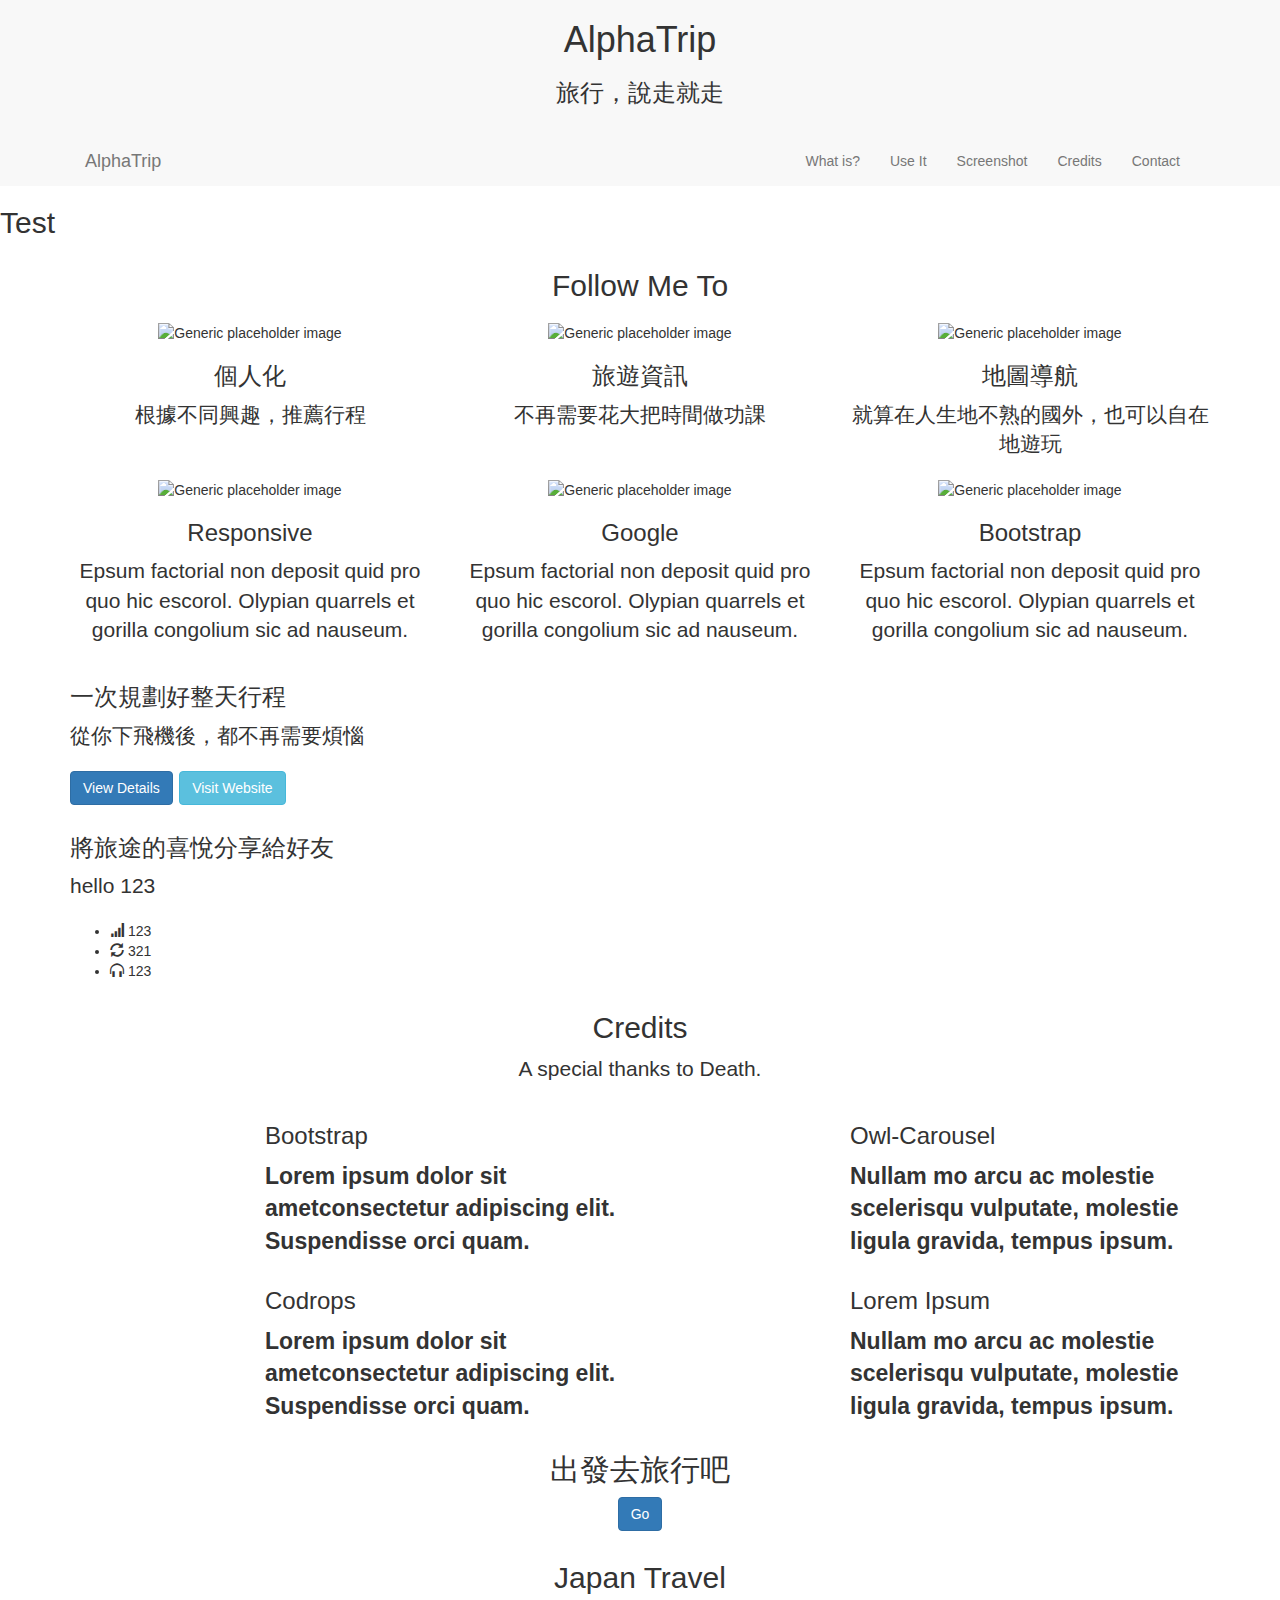
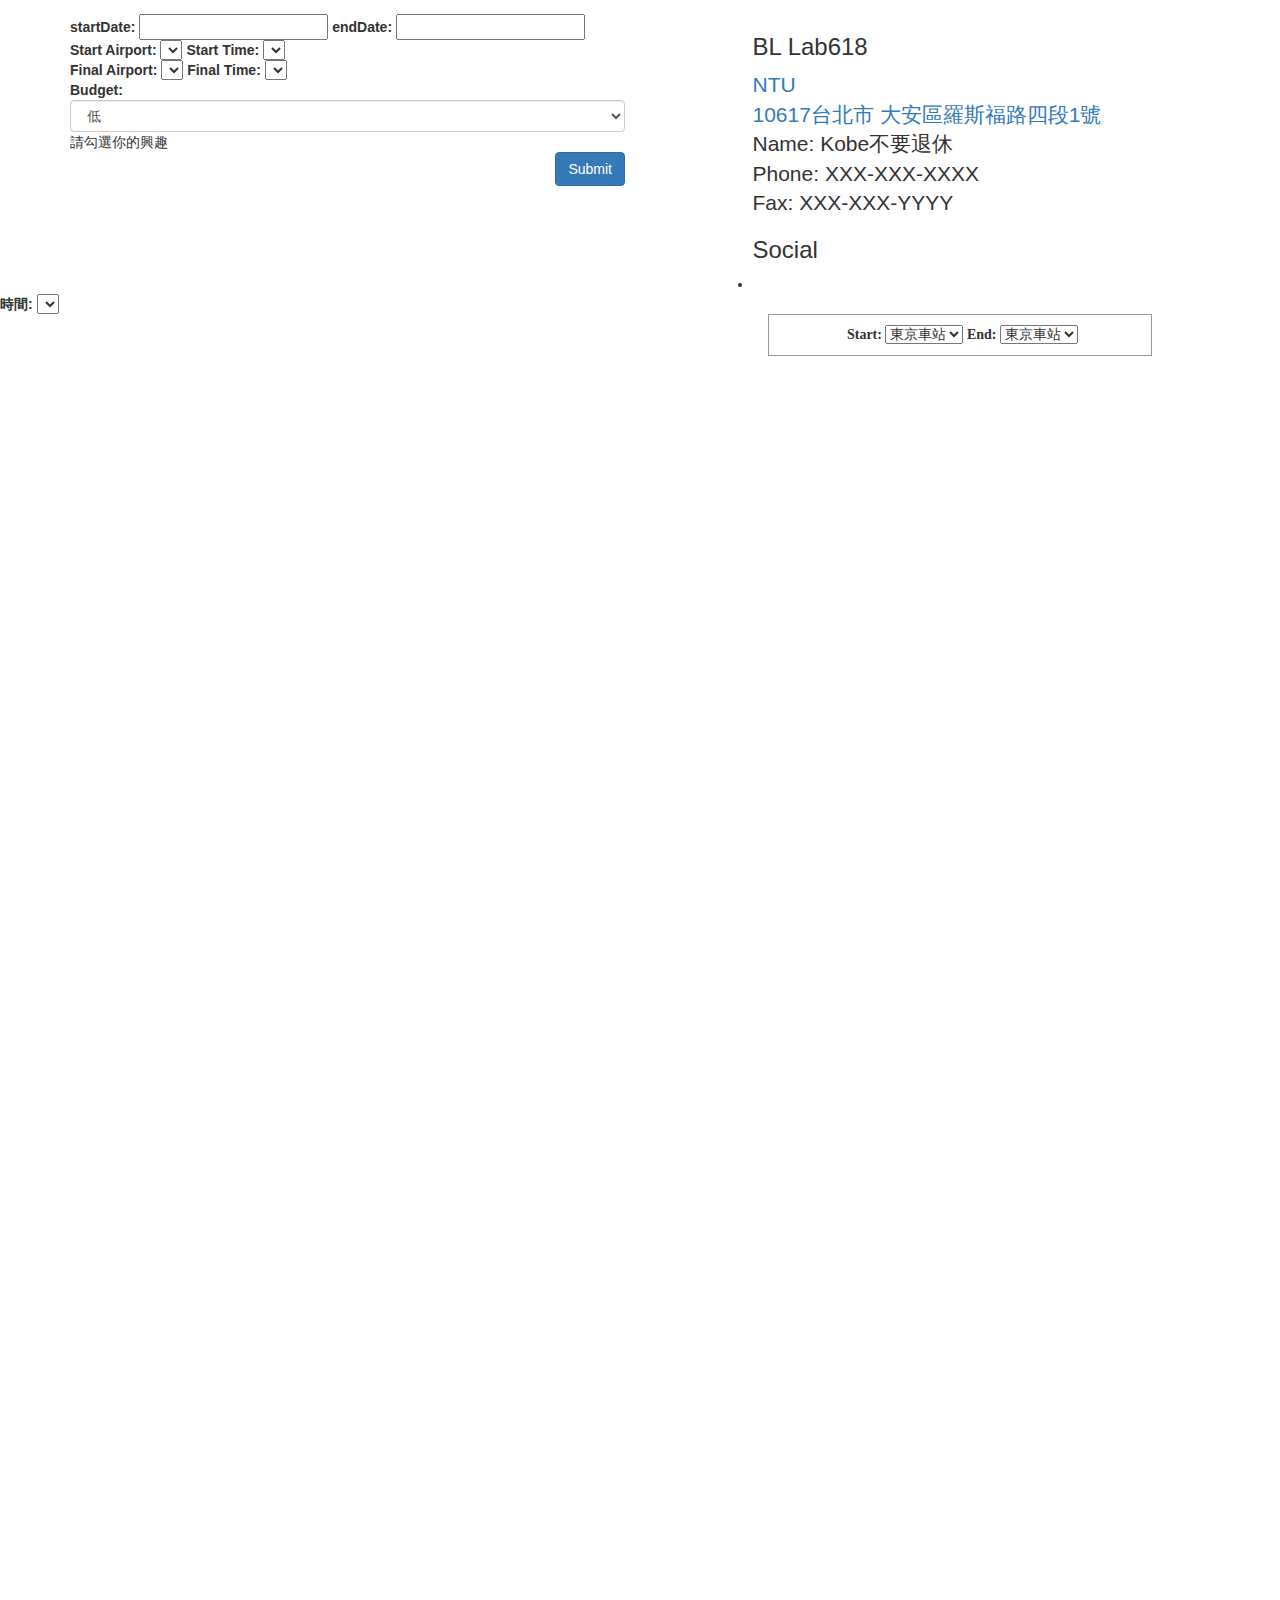
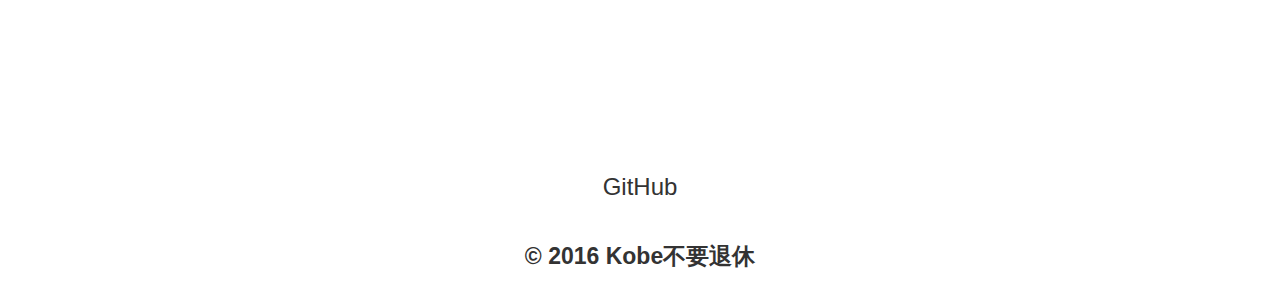
==== web/templates/index.html @ 69bbf358 "update" ====
<!-- FlatFy Theme - Andrea Galanti /-->
<!doctype html>
<!--[if lt IE 7]> <html class="no-js ie6 oldie" lang="en"> <![endif]-->
<!--[if IE 7]>    <html class="no-js ie7 oldie" lang="en"> <![endif]-->
<!--[if IE 8]>    <html class="no-js ie8 oldie" lang="en"> <![endif]-->
<!--[if IE 9]>    <html class="no-js ie9" lang="en"> <![endif]-->
<!--[if gt IE 9]><!--> <html> <!--<![endif]-->
<head>
    <meta charset="utf-8">
    <meta name="viewport" content="width=device-width, user-scalable=no, initial-scale=1.0, minimum-scale=1.0, maximum-scale=1.0">
    <meta name="description" content="Flatfy Free Flat and Responsive HTML5 Template ">
    <meta name="author" content="">

    <title>AlphaTrip</title>

    <!-- Bootstrap core CSS -->
    <link href="static/css/bootstrap.min.css" rel="stylesheet">
 
    <!-- Custom Google Web Font -->
    <link href="static/font-awesome/css/font-awesome.min.css" rel="stylesheet">
    <link href='http://fonts.googleapis.com/css?family=Lato:100,300,400,700,900,100italic,300italic,400italic,700italic,900italic' rel='stylesheet' type='text/css'>
    <link href='http://fonts.googleapis.com/css?family=Arvo:400,700' rel='stylesheet' type='text/css'>
    
    <!-- Custom CSS-->
    <link href="static/css/general.css" rel="stylesheet">
    <link rel="shortcut icon" href="static/img/favicon.ico" />
    
     <!-- Owl-Carousel -->
    <link href="static/css/custom.css" rel="stylesheet">
    <link href="static/css/owl.carousel.css" rel="stylesheet">
    <link href="static/css/owl.theme.css" rel="stylesheet">
    <link href="static/css/style.css" rel="stylesheet">
    <link href="static/css/animate.css" rel="stylesheet">
    
    <!-- Magnific Popup core CSS file -->
    <link rel="stylesheet" href="static/css/magnific-popup.css"> 
    
    <script src="static/js/modernizr-2.8.3.min.js"></script> 

    <script type="text/javascript" src="static/js/index.js"></script>
    
    <link rel="stylesheet" href="http://maxcdn.bootstrapcdn.com/bootstrap/3.3.6/css/bootstrap.min.css">
	<script src="https://ajax.googleapis.com/ajax/libs/jquery/1.12.0/jquery.min.js"></script>
	<script src="http://maxcdn.bootstrapcdn.com/bootstrap/3.3.6/js/bootstrap.min.js"></script>

     <!-- Modernizr /-->
    <!--[if IE 9]>
        <script src="js/PIE_IE9.js"></script>
    <![endif]-->
    <!--[if lt IE 9]>
        <script src="js/PIE_IE678.js"></script>
    <![endif]-->

    <!--[if lt IE 9]>
        <script src="js/html5shiv.js"></script>
    <![endif]-->
    <style type="text/css">
    	tab1 { padding-left: 4em; }
        .table{
            border:5px #D9DED1 double;
            padding:5px;
        }
        .table td.red{
            color:red;
        }
        .table td.setcolor{
            color:#4169E1;
        }
        table{
            margin-left:auto; 
            margin-right:auto;
        }
        td{
            text-align:center;
            font-weight:bolder;
            font-size: 19px;
        }
        #picture{
            text-align:center;
        }
        #button{
            text-align:center;
        }
        p{
            font-size: 23px;
            font-weight:bolder;
        }
        span.tab{
            padding: 25px;
        }
        html, body {
            height: 100%;
            margin: 0;
            padding: 0;
        }
        #map {
            height: 100%;
        }
        #warnings-panel {
            width: 100%;
            height:10%;
            text-align: center;
        }
        #floating-panel {
            position: absolute;
            //top: 10px;
            left: 60%;
            z-index: 5;
            background-color: #fff;
            padding: 5px;
            border: 1px solid #999;
            text-align: center;
            font-family: 'Roboto','sans-serif';
            line-height: 30px;
            padding-left: 10px;
        }

        input[type="range"]{
          -webkit-appearance: none;
          border-radius:2px;
          width:200px;
          height:3px;
          background-image:-webkit-linear-gradient(left ,#f22 0%,#f22 50%,#fff 50%, #fff 100%);
          box-shadow:inset #ebb 0 0 5px;
          outline : none;
          transition:.1s;
        }
        input[type="range"]::-webkit-slider-thumb{
          -webkit-appearance: none;
          width:10px;
          height:10px;
          background:#f22;
          border-radius:50%;
          transition:.1s;
        }
        input[type="range"]::-webkit-slider-thumb:hover,
        input[type="range"]::-webkit-slider-thumb:active{
          width:16px;
          height:16px;
        }
    </style>
    <script src="http://ajax.googleapis.com/ajax/libs/jquery/1.8.0/jquery.min.js"></script>
    <link rel="stylesheet" href="http://code.jquery.com/ui/1.10.3/themes/smoothness/jquery-ui.css">
    <script src="http://code.jquery.com/jquery-1.9.1.js" ></script>
    <script src="http://code.jquery.com/ui/1.10.3/jquery-ui.js" ></script>
    <script src="http://maxcdn.bootstrapcdn.com/bootstrap/3.3.6/js/bootstrap.min.js"></script>
    
    <!-- Latest compiled and minified CSS -->
    <link rel="stylesheet" href="https://cdnjs.cloudflare.com/ajax/libs/bootstrap-select/1.10.0/css/bootstrap-select.min.css">
    <!-- Latest compiled and minified JavaScript -->
    <script src="https://cdnjs.cloudflare.com/ajax/libs/bootstrap-select/1.10.0/js/bootstrap-select.min.js"></script>
    <script>
        $(document).ready(function () {
            // initialize the viewer
            $('#submit').click(function (event) {
                sendForm()
                var dataToSend = JSON.stringify(params);
                $.ajax(
                        {
                            url: '/schedule',
                            type: 'POST',
                            data: dataToSend,
                            success: function (jsonResponse) {
                                ans = JSON.parse(jsonResponse);
                                initTravelTime(document.getElementById("travelTime"));
                                wayptsChange(1);
                                $("table").children().remove()
                                buildTable();
                            },
                            error: function () {
                                $("#responsefield").text("Error to load api");
                            }
                        });
                event.preventDefault();
            });
        });
    </script>

</head>

<body id="home">
    <!-- Facebook -->
    <script>
      window.fbAsyncInit = function() {
        FB.init({
          appId      : '658154467650069',
          xfbml      : true,
          version    : 'v2.5'
        });

        FB.getLoginStatus(function(response) {
          if (response.status === 'connected') {
            console.log('Logged in.');
          }
          else {
            FB.login();
          }
        });
      };

      (function(d, s, id){
         var js, fjs = d.getElementsByTagName(s)[0];
         if (d.getElementById(id)) {return;}
         js = d.createElement(s); js.id = id;
         js.src = "//connect.facebook.net/en_US/sdk.js";
         fjs.parentNode.insertBefore(js, fjs);
       }(document, 'script', 'facebook-jssdk'));
    </script>

    <!-- Preloader -->
    <div id="preloader">
        <div id="status"></div>
    </div>
    
    <!-- FullScreen -->
    <div class="intro-header">
        <div class="col-xs-12 text-center abcen1">
            <h1 class="h1_home wow fadeIn" data-wow-delay="0.4s">AlphaTrip</h1>
            <h3 class="h3_home wow fadeIn" data-wow-delay="0.6s">旅行，說走就走</h3>
            <ul class="list-inline intro-social-buttons">

            </ul>
        </div>    
        <!-- /.container -->
        <div class="col-xs-12 text-center abcen wow fadeIn">
            <div class="button_down "> 
                <a class="imgcircle wow bounceInUp" data-wow-duration="1.5s"  href="#whatis"> <img class="img_scroll" src="static/img/icon/circle.png" alt=""> </a>
            </div>
        </div>
    </div>
    
    <!-- NavBar-->
    <nav class="navbar-default" role="navigation">
        <div class="container">
            <div class="navbar-header">
                <button type="button" class="navbar-toggle" data-toggle="collapse" data-target=".navbar-ex1-collapse">
                    <span class="sr-only">Toggle navigation</span>
                    <span class="icon-bar"></span>
                    <span class="icon-bar"></span>
                    <span class="icon-bar"></span>
                </button>
                <a class="navbar-brand" href="#home">AlphaTrip</a>
            </div>

            <div class="collapse navbar-collapse navbar-right navbar-ex1-collapse">
                <ul class="nav navbar-nav">
                    
                    <li class="menuItem"><a href="#whatis">What is?</a></li>
                    <li class="menuItem"><a href="#useit">Use It</a></li>
                    <li class="menuItem"><a href="#screen">Screenshot</a></li>
                    <li class="menuItem"><a href="#credits">Credits</a></li>
                    <li class="menuItem"><a href="#contact">Contact</a></li>
                </ul>
            </div>
           
        </div>
    </nav>

    <!-- Test -->
    <h2>Test</h2>

    
    <!-- What is -->
    <div id="whatis" class="content-section-b" style="border-top: 0">
        <div class="container">

            <div class="col-md-6 col-md-offset-3 text-center wrap_title">
                <h2>Follow Me To</h2>
                <p class="lead" style="margin-top:0"></p>
                
            </div>
            
            <div class="row">
            
                <div class="col-sm-4 wow fadeInDown text-center">
                  <img class="rotate" src="static/img/icon/tweet.svg" alt="Generic placeholder image">
                  <h3>個人化</h3>
                  <p class="lead">根據不同興趣，推薦行程</p>

                  <!-- <p><a class="btn btn-embossed btn-primary view" role="button">View Details</a></p> -->
                </div><!-- /.col-lg-4 -->
                
                <div class="col-sm-4 wow fadeInDown text-center">
                  <img  class="rotate" src="static/img/icon/picture.svg" alt="Generic placeholder image">
                   <h3>旅遊資訊</h3>
                   <p class="lead">不再需要花大把時間做功課</p>
                   <!-- <p><a class="btn btn-embossed btn-primary view" role="button">View Details</a></p> -->
                </div><!-- /.col-lg-4 -->
                
                <div class="col-sm-4 wow fadeInDown text-center">
                  <img  class="rotate" src="static/img/icon/retina.svg" alt="Generic placeholder image">
                   <h3>地圖導航</h3>
                    <p class="lead">就算在人生地不熟的國外，也可以自在地遊玩</p>
                  <!-- <p><a class="btn btn-embossed btn-primary view" role="button">View Details</a></p> -->
                </div><!-- /.col-lg-4 -->
                
            </div><!-- /.row -->
                
            <div class="row tworow">
            
                <div class="col-sm-4  wow fadeInDown text-center">
                  <img class="rotate" src="static/img/icon/laptop.svg" alt="Generic placeholder image">
                  <h3>Responsive</h3>
                  <p class="lead">Epsum factorial non deposit quid pro quo hic escorol. Olypian quarrels et gorilla congolium sic ad nauseum. </p>
                 <!-- <p><a class="btn btn-embossed btn-primary view" role="button">View Details</a></p> -->
                </div><!-- /.col-lg-4 -->
                
                <div class="col-sm-4 wow fadeInDown text-center">
                  <img  class="rotate" src="static/img/icon/map.svg" alt="Generic placeholder image">
                   <h3>Google</h3>
                   <p class="lead">Epsum factorial non deposit quid pro quo hic escorol. Olypian quarrels et gorilla congolium sic ad nauseum. </p>
                   <!-- <p><a class="btn btn-embossed btn-primary view" role="button">View Details</a></p> -->
                </div><!-- /.col-lg-4 -->
                
                <div class="col-sm-4 wow fadeInDown text-center">
                  <img  class="rotate" src="static/img/icon/browser.svg" alt="Generic placeholder image">
                   <h3>Bootstrap</h3>
                 <p class="lead">Epsum factorial non deposit quid pro quo hic escorol. Olypian quarrels et gorilla congolium sic ad nauseum. </p>
                  <!-- <p><a class="btn btn-embossed btn-primary view" role="button">View Details</a></p> -->
                </div><!-- /.col-lg-4 -->
                
            </div><!-- /.row -->
        </div>
    </div>
    
    <!-- Use it -->
    <div id ="useit" class="content-section-a">

        <div class="container">
            
            <div class="row">
            
                <div class="col-sm-6 pull-right wow fadeInRightBig">
                    <img class="img-responsive " src="static/img/ipad.png" alt="">
                </div>
                
                <div class="col-sm-6 wow fadeInLeftBig"  data-animation-delay="200">   
                    <h3 class="section-heading">一次規劃好整天行程</h3>
                    <p class="lead">
                        從你下飛機後，都不再需要煩惱
                    </p>

                     <p><a class="btn btn-embossed btn-primary" href="#" role="button">View Details</a> 
                     <a class="btn btn-embossed btn-info" href="#" role="button">Visit Website</a></p>
                </div>   
            </div>
        </div>
        <!-- /.container -->
    </div>

    <div class="content-section-a">

        <div class="container">

             <div class="row">
             
                <div class="col-sm-6 pull-right wow fadeInRightBig">
                    <img class="img-responsive " src="static/img/doge.png" alt="">
                </div>
             
                <div class="col-sm-6 wow fadeInLeftBig"  data-animation-delay="200">   
                    <h3 class="section-heading">將旅途的喜悅分享給好友</h3>
                    <p class="lead">hello 123
                    </p>
                    
                    <ul class="descp lead2">
                        <li><i class="glyphicon glyphicon-signal"></i> 123</li>
                        <li><i class="glyphicon glyphicon-refresh"></i> 321</li>
                        <li><i class="glyphicon glyphicon-headphones"></i> 123</li>
                    </ul>
                </div>           
            </div>
        </div>

    </div>
       
    <!-- Credits -->
    <div id="credits" class="content-section-a">
        <div class="container">
            <div class="row">
            
            <div class="col-md-6 col-md-offset-3 text-center wrap_title">
                <h2>Credits</h2>
                <p class="lead" style="margin-top:0">A special thanks to Death.</p>
             </div>
             
                <div class="col-sm-6  block wow bounceIn">
                    <div class="row">
                        <div class="col-md-4 box-icon rotate"> 
                            <i class="fa fa-desktop fa-4x "> </i> 
                        </div>
                        <div class="col-md-8 box-ct">
                            <h3> Bootstrap </h3>
                            <p> Lorem ipsum dolor sit ametconsectetur adipiscing elit. Suspendisse orci quam. </p>
                        </div>
                  </div>
              </div>
              <div class="col-sm-6 block wow bounceIn">
                    <div class="row">
                      <div class="col-md-4 box-icon rotate"> 
                        <i class="fa fa-picture-o fa-4x "> </i> 
                      </div>
                      <div class="col-md-8 box-ct">
                        <h3> Owl-Carousel </h3>
                        <p> Nullam mo  arcu ac molestie scelerisqu vulputate, molestie ligula gravida, tempus ipsum.</p> 
                      </div>
                    </div>
              </div>
          </div>
          
          <div class="row tworow">
                <div class="col-sm-6  block wow bounceIn">
                    <div class="row">
                        <div class="col-md-4 box-icon rotate"> 
                            <i class="fa fa-magic fa-4x "> </i> 
                        </div>
                        <div class="col-md-8 box-ct">
                            <h3> Codrops </h3>
                            <p> Lorem ipsum dolor sit ametconsectetur adipiscing elit. Suspendisse orci quam. </p>
                        </div>
                  </div>
              </div>
              <div class="col-sm-6 block wow bounceIn">
                    <div class="row">
                      <div class="col-md-4 box-icon rotate"> 
                        <i class="fa fa-heart fa-4x "> </i> 
                      </div>
                      <div class="col-md-8 box-ct">
                        <h3> Lorem Ipsum</h3>
                        <p> Nullam mo  arcu ac molestie scelerisqu vulputate, molestie ligula gravida, tempus ipsum.</p> 
                      </div>
                    </div>
              </div>
          </div>
        </div>
    </div>
    
    <!-- Banner Download -->
    <div id="downloadlink" class="banner">
        <div class="container">
            <div class="row">
                <div class="col-md-6 col-md-offset-3 text-center wrap_title">
                <h2>出發去旅行吧</h2>
                <p><a href="#contact" class="btn btn-embossed btn-primary view" role="button">Go</a></p> 
             </div>
            </div>
        </div>
    </div>
    
    <!-- Contact -->
    <div id="contact" class="content-section-a">
        <div class="container">
            <div class="row">
            
            <div class="col-md-6 col-md-offset-3 text-center wrap_title">
                <h2>Japan Travel</h2>
                <p class="lead" style="margin-top:0"></p>
            </div>
            
            <form role="form" id="travelForm">
                <div class="col-md-6">
                    <b>startDate: </b>
                    <input type="text" id="startDate" class="input">
                    <b>endDate: </b>
                    <input type="text" id="endDate" class="input"><br>

                    <b>Start Airport: </b>
                    <select id="startAirport"></select>
                    <b>Start Time: </b>
                    <select id="startTime"></select><br>

                    <b>Final Airport: </b>
                    <select id="endAirport"></select>
                    <b>Final Time: </b>
                    <select id="endTime"></select><br>
                    
                    <b>Budget: </b>
                    <select id="Budget" class="form-control form-control-sm" style="height:30%;">
                        <option value="1">低</option>
                        <option value="2">中</option>
                        <option value="3">高</option>
                    </select>
                    請勾選你的興趣<br>
                    <div id="checkboxList"></div>
                    <!--<input type="button" value="submit" id="submit" onclick="sendForm();"class="btn wow tada btn-embossed btn-primary pull-left">-->
                    <input type="submit" name="submit" id="submit" class="btn wow tada btn-embossed btn-primary pull-right">
                </div>
            </form>

            <!--<form role="form" action="" method="post" >
                <div class="col-md-6">
                    <div class="form-group">
                        <label for="InputName">Your Name</label>
                        <div class="input-group">
                            <input type="text" class="form-control" name="InputName" id="InputName" placeholder="Enter Name" required>
                            <span class="input-group-addon"><i class="glyphicon glyphicon-ok form-control-feedback"></i></span>
                        </div>
                    </div>
                    
                    <div class="form-group">
                        <label for="InputEmail">Your Email</label>
                        <div class="input-group">
                            <input type="email" class="form-control" id="InputEmail" name="InputEmail" placeholder="Enter Email" required  >
                            <span class="input-group-addon"><i class="glyphicon glyphicon-ok form-control-feedback"></i></span>
                        </div>
                    </div>
                    
                    <div class="form-group">
                        <label for="InputMessage">Message</label>
                        <div class="input-group">
                            <textarea name="InputMessage" id="InputMessage" class="form-control" rows="5" required></textarea>
                            <span class="input-group-addon"><i class="glyphicon glyphicon-ok form-control-feedback"></i></span>
                        </div>
                    </div>

                    <input type="submit" name="submit" id="submit" value="Submit" class="btn wow tada btn-embossed btn-primary pull-right">
                </div>
            </form>-->
            
            <hr class="featurette-divider hidden-lg">
                <div class="col-md-5 col-md-push-1 address">
                    <address>
                    <h3>BL Lab618</h3>
                    <p class="lead">
                    <a href="https://www.google.com.tw/maps/place/%E8%87%BA%E7%81%A3%E5%A4%A7%E5%AD%B8/" target='_blank'>NTU<br>
                    10617台北市 大安區羅斯福路四段1號</a><br>
                    Name: Kobe不要退休<br>
                    Phone: XXX-XXX-XXXX<br>
                    Fax: XXX-XXX-YYYY</p>
                    </address>

                    <h3>Social</h3>
                    <li class="social"> 
                    <a href="#"><i class="fa fa-facebook-square fa-size"> </i></a>
                    <a href="#"><i class="fa  fa-twitter-square fa-size"> </i> </a> 
                    <a href="#"><i class="fa fa-google-plus-square fa-size"> </i></a>
                    <a href="#"><i class="fa fa-flickr fa-size"> </i> </a>
                    </li>
                </div>
            </div>
        </div>
    </div>

    <b>時間: </b>
    <select id="travelTime" onchange="travelTimeChange()"></select><br>

    <div id="map" style="float:right;width:60%; height:75%"></div>
    <div style="float:left;width:40%;">
        <table id="table" class='table' border='5' bgcolor='#88EEEE'>
        <!--<TH>place</TH><TH>popularity</TH><TH>topic</TH><TH>priceLevel</TH>-->
        </table>
    </div>

    <div id="floating-panel" style="float:right;width:30%;">
	        <b>Start: </b>
	        <select id="start">
	            <option value="日本〒100-0005 Tokyo, Chiyoda, Marunouchi, 1 丁目 呑んき１丸の内北口店 9">東京車站</option>
	                <!--<option value="1-1 Maihama, Urayasu, Chiba Prefecture 279-0031日本">東京迪士尼</option>-->
	        </select>
	        <b>End: </b>
	        <select id="end">
	        <!--<option value="35.829905, 140.390619">成田機場</option>-->
	        <option value="日本〒100-0005 Tokyo, Chiyoda, Marunouchi, 1 丁目 呑んき１丸の内北口店 9">東京車站</option>
	        </select>
	</div>
	<div id="warnings-panel" style="float:right;width:85%;height:15%"></div>    
    &nbsp;
    <div id="directionsPanel" style="float:right;width:15%;height:85%"></div>
    
    <!-- Footer -->
    <footer class="text-center">
        <div class="footer-above">
            <div class="container">
                <div class="row">
                    <div class="footer-col col-lg-12 col-md-12  col-sm-12 col-xs-12">
                        <h3>GitHub</h3>
                        <ul class="list-inline">
                            <li>
                                <a href="https://github.com/behappycc/bdhackathon" class="btn-social btn-outline"><i class="fa fa-4x fa-github"></i></a>
                            </li>
                        </ul>
                    </div>
                </div>
            </div>
        </div>
        <div class="footer-below">
            <div class="container">
                <div class="row">
                    <div class="col-lg-12 col-md-12  col-sm-12 col-xs-12">
                        <p>© 2016 Kobe不要退休 </p>
                    </div>
                </div>
            </div>
        </div>
    </footer>

    <!-- JavaScript -->
    <!--<script src="static/js/jquery-1.10.2.js"></script>-->
    <script src="static/js/bootstrap.js"></script>
    <script src="static/js/owl.carousel.js"></script>
    <script src="static/js/script.js"></script>
    <!-- StikyMenu -->
    <script src="static/js/stickUp.min.js"></script>
    <script type="text/javascript">
      jQuery(function($) {
        $(document).ready( function() {
          $('.navbar-default').stickUp();
          
        });
      });
    
    </script>
    <!-- Smoothscroll -->
    <script type="text/javascript" src="static/js/jquery.corner.js"></script> 
    <script src="static/js/wow.min.js"></script>
    <script>
     new WOW().init();
    </script>
    <script src="static/js/classie.js"></script>
    <script src="static/js/uiMorphingButton_inflow.js"></script>
    <!-- Magnific Popup core JS file -->
    <script src="static/js/jquery.magnific-popup.js"></script> 
    <script type="text/javascript">
        // user input
        var t;
        function loadJSON(name, callback) {
            var xobj = new XMLHttpRequest();
            xobj.overrideMimeType("application/json");
            xobj.open('GET', name, true);
            xobj.onreadystatechange = function () {
                if (xobj.readyState == 4 && xobj.status == "200") {
                // Required use of an anonymous callback as .open will NOT return a value but simply returns undefined in asynchronous mode
                    callback(xobj.responseText);
                }
            };
            xobj.send(null);  
        }

        function initAirport(x) {
            var new_option = new Option("成田機場", 0);
            x.options.add(new_option);
            //var new_option = new Option("羽田機場", 1);
            //x.options.add(new_option);
        }
        function initTime(x) {
            for(var i=0; i<24;i++){
                var new_option = new Option(i+":00", i);
                x.options.add(new_option);
            }
        }
        /*function initDuration(x) {
            for(var i=5; i<15;i++){
                var new_option = new Option(i+"天", i);
                x.options.add(new_option);
            }
        }*/

        function initCheckbox(id, categoy) {
            var x = document.createElement("input");
            x.setAttribute("type", "checkbox");
            x.setAttribute("id", id);
            x.setAttribute("value", id);
            document.getElementById("checkboxList").appendChild(x);
            
            var label = document.createElement('label')
            label.for = id;
            label.innerHTML = categoy;
            document.getElementById("checkboxList").appendChild(label)
            
            var x = document.createElement("INPUT");
            x.setAttribute("id", "range"+id);
            x.setAttribute("type", "range");
            x.setAttribute("min", "0");
            x.setAttribute("max", "100");
            x.setAttribute("value", "0");
            document.getElementById("checkboxList").appendChild(x);

            var label = document.createElement('label')
            label.innerHTML = "<p>";
            document.getElementById("checkboxList").appendChild(label)
        }
        params = {};
        function sendForm() {
            //params["Duration"] = document.getElementById("Duration").value;
            params["startDate"] = document.getElementById("startDate").value;
            params["endDate"] = document.getElementById("endDate").value;
            params["startTime"] = document.getElementById("startTime").value;
            params["endTime"] = document.getElementById("endTime").value;
            params["startAirport"] = document.getElementById("startAirport").value;
            params["endAirport"] = document.getElementById("endAirport").value;
            params["Budget"] = document.getElementById("Budget").value;
            params["Budget"] = document.getElementById("Budget").value;
            params["like"]={};
            for (var i=0; i < Object.keys(like).length; i++) {
                if (document.getElementById(i).checked) {
                    params["like"][i] = document.getElementById("range"+i).value;
                }
                else params["like"][i] = 0;
            }
            //$("#travelForm").submit();
        }

        $("#startDate").datepicker({dateFormat:"yy-mm-dd",changeMonth: true,changeYear: true});
        $("#endDate").datepicker({dateFormat:"yy-mm-dd",changeMonth: true,changeYear: true});
        initTime(document.getElementById("startTime"))
        initTime(document.getElementById("endTime"))
        initAirport(document.getElementById("startAirport"))
        initAirport(document.getElementById("endAirport"))
        //initDuration(document.getElementById("Duration"))
        var like;
        loadJSON('static/like.json',function(response) {
            like = JSON.parse(response);
            for(var i=0; i < Object.keys(like).length; i++){
                initCheckbox(i, like[i]);
            }
        });
    </script>

    <script type="text/javascript">
        //server response
        var ans;
        var waypts = [];
        var today;
        var tmp = 0;
        function wayptsChange(selectTime) {
            waypts=[]
            today = ans[selectTime];
            todayObj = Object.keys(today);

            x = document.getElementById("start");
            x.options.length = 0;
            for(var n=0; n < todayObj.length; n++){
            	for(var i=0; i < todayObj.length; i++){
	            	if(today[todayObj[i]].order == n){
		            	var new_option = new Option(todayObj[i], today[todayObj[i]].coord);
		            	x.options.add(new_option);
		            }
		        }
            }
            x.selectedIndex = 0;

            
            x = document.getElementById("end");
            x.options.length = 0;
            for(var n=0; n < todayObj.length; n++){
            	for(var i=0; i < todayObj.length; i++){
	            	if(today[todayObj[i]].order == n){
	            		tmp = i;
		            	var new_option = new Option(todayObj[i], today[todayObj[i]].coord);
		            	x.options.add(new_option);
		            }
		        }
            }
            x.selectedIndex = todayObj.length-1;

            /*var tmp = 999;
            x = document.getElementById("start");
            x.options.length = 0;
            for(var i=0; i < todayObj.length; i++){
                if (tmp > today[todayObj[i]].order){
                    tmp = i;
                }
            }
            var new_option = new Option(todayObj[tmp], today[todayObj[tmp]].coord);
            x.options.add(new_option);

            var tmp = -1;
            x = document.getElementById("end");
            x.options.length = 0;
            for(var i=0; i < todayObj.length; i++){
                if (tmp < today[todayObj[i]].order){
                    tmp = i;
                }
            }
            var new_option = new Option(todayObj[tmp], today[todayObj[tmp]].coord);
            x.options.add(new_option);*/

            for(var n=0; n < todayObj.length; n++){
            	for(var i=0; i < todayObj.length; i++){
	            	if(today[todayObj[i]].order == n){
		                waypts.push({
		                    location: today[todayObj[i]].coord+"",
		                    stopover: true
		                });
		            }
		        }
		    }

        }

        function initTravelTime(x) {
            x.options.length = 0;
            for(var i=1; i <= Object.keys(ans).length; i++){
                var new_option = new Option("第"+(i)+"天", i);
                x.options.add(new_option);
            }
        }
        function travelTimeChange() {
            selectTime = document.getElementById("travelTime").value;
            wayptsChange(selectTime);
            $("table").children().remove()
            buildTable();
        }

        function buildTable() {
            var table = document.getElementById("table");
            var header = table.createTHead();
            var row = header.insertRow(0);
            var place = row.insertCell(0);
		    var popularity = row.insertCell(1);
		    var topic = row.insertCell(2);
		    var priceLevel = row.insertCell(3);
		    var weather = row.insertCell(4);
		    place.innerHTML = "地點";
		    place.setAttribute("class", "setcolor");
		    popularity.innerHTML = "人氣";
		    popularity.setAttribute("class", "setcolor");
		    topic.innerHTML = "遊記";
		    topic.setAttribute("class", "setcolor");
		    priceLevel.innerHTML = "價位";
		    priceLevel.setAttribute("class", "setcolor");
		    weather.innerHTML="weather"
		    weather.setAttribute("class", "setcolor");

		    todayObj = Object.keys(today);
            for(var n=0; n < todayObj.length; n++){
            	for(var i=0; i < todayObj.length; i++){
	            	if(today[todayObj[i]].order == n){
		            	var row = table.insertRow(-1);
		                var place = row.insertCell(0);
		                var popularity = row.insertCell(1);
		                var topic = row.insertCell(2);
		                var priceLevel = row.insertCell(3);
		                var weather = row.insertCell(4);
		                
		                place.innerHTML = todayObj[i];
		                place.setAttribute("class", "red");
		                stars = "&#9733;";
		                if(today[todayObj[i]].popularity > 10){stars +="&#9733;"}
		                if(today[todayObj[i]].popularity > 30){stars +="&#9733;"}
		                if(today[todayObj[i]].popularity > 50){stars +="&#9733;"}
		                if(today[todayObj[i]].popularity > 200){stars +="&#9733;"}
		                popularity.innerHTML = stars;
		                
		                topic.innerHTML = "";
		                for (var j=0; j < today[todayObj[i]].topic.length; j++) {
		                	if(like[today[todayObj[i]].topic[j]])
		               			topic.innerHTML += "<a href='#' target='_blank'> "+today[todayObj[i]].topic[j]+" </a>";
		                }
		                if (today[todayObj[i]].priceLevel == 0){priceLevel.innerHTML = "免費"}
		                else if(today[todayObj[i]].priceLevel == 1){priceLevel.innerHTML = "便宜"}
		                else if(today[todayObj[i]].priceLevel == 2){priceLevel.innerHTML = "適中"}
		                else if(today[todayObj[i]].priceLevel == 3){priceLevel.innerHTML = "昂貴"}
		                else if(today[todayObj[i]].priceLevel == 4){priceLevel.innerHTML = "非常昂貴"}

		                weather.innerHTML = "<img src='static/img/weather/sun.png' title='sun' alt='sun' width='20'>";
	            	}
            	}
        	}
        }
    </script>

    <script type="text/javascript">
        var test;
        function initMap() {
            // Instantiate a directions service.
            var directionsService = new google.maps.DirectionsService;
            // Create a map and center it on Manhattan.
            var map = new google.maps.Map(document.getElementById('map'), {
                zoom: 11,
                center: {lat: 35.42, lng: 139.46}
            });
            // Create a renderer for directions and bind it to the map.
            var directionsDisplay = new google.maps.DirectionsRenderer({map: map});

            // Instantiate an info window to hold step text.
            var stepDisplay = new google.maps.InfoWindow;

            var markerArray = [];
            // Display the route between the initial start and end selections.
            calculateAndDisplayRoute(directionsDisplay, directionsService, markerArray, stepDisplay, map);
            
            // Listen to change events from the start and end lists.
            var onChangeHandler = function() {
            	waypts=[];
                calculateAndDisplayRoute(directionsDisplay, directionsService, markerArray, stepDisplay, map);
            };
            document.getElementById('submit').addEventListener('click', onChangeHandler);
            document.getElementById('travelTime').addEventListener('change', onChangeHandler);
            document.getElementById('start').addEventListener('change', onChangeHandler);
            document.getElementById('end').addEventListener('change', onChangeHandler);
        }

        function calculateAndDisplayRoute(directionsDisplay, directionsService, markerArray, stepDisplay, map) {
            // First, remove any existing markers from the map.
            for (var i = 0; i < markerArray.length; i++) {
                markerArray[i].setMap(null);
            }

            // Retrieve the start and end locations and create a DirectionsRequest using
            // WALKING directions.
            directionsService.route({
                origin: document.getElementById('start').value,
                destination: document.getElementById('end').value,
                travelMode: google.maps.TravelMode.WALKING, //DRIVING, BICYCLING, TRANSIT, WALKING
                unitSystem: google.maps.UnitSystem.METRIC, //IMPERIAL: 英里; METRIC: 公里
                waypoints: waypts,
                optimizeWaypoints: true
            }, function(response, status) {
                // Route the directions and pass the response to a function to create
                // markers for each step.
                if (status === google.maps.DirectionsStatus.OK) {
                    document.getElementById('warnings-panel').innerHTML =
                    '<b>' + response.routes[0].warnings + '</b>';
                    directionsDisplay.setDirections(response);
                    //directionsDisplay.setPanel(document.getElementById("directionsPanel"));
                    //showSteps(response, markerArray, stepDisplay, map);
                }
                else {
                    window.alert('Directions request failed due to ' + status);
                }
            });
        }

        function showSteps(directionResult, markerArray, stepDisplay, map) {
            // For each step, place a marker, and add the text to the marker's infowindow.
            // Also attach the marker to an array so we can keep track of it and remove it
            // when calculating new routes.
            var myRoute = directionResult.routes[0].legs[0];
            for (var i = 0; i < myRoute.steps.length; i++) {
                var marker = markerArray[i] = markerArray[i] || new google.maps.Marker;
                marker.setMap(map);
                marker.setPosition(myRoute.steps[i].start_location);
                attachInstructionText(stepDisplay, marker, myRoute.steps[i].instructions.replace("<b>", "").replace("</b>", "")+'"'+myRoute.steps[i].distance.text+'"', map);
            }
        }

        function attachInstructionText(stepDisplay, marker, text, map) {
            google.maps.event.addListener(marker, 'click', function() {
                // Open an info window when the marker is clicked on, containing the text
                // of the step.
                stepDisplay.setContent(text);
                stepDisplay.open(map, marker);
            });
        }
    </script>
    <script async defer src="https://maps.googleapis.com/maps/api/js?key=AIzaSyByxCXers7DXTp81ypvcT_jqKCmch3UUJM&signed_in=true&callback=initMap">
    </script>
</body>

</html>
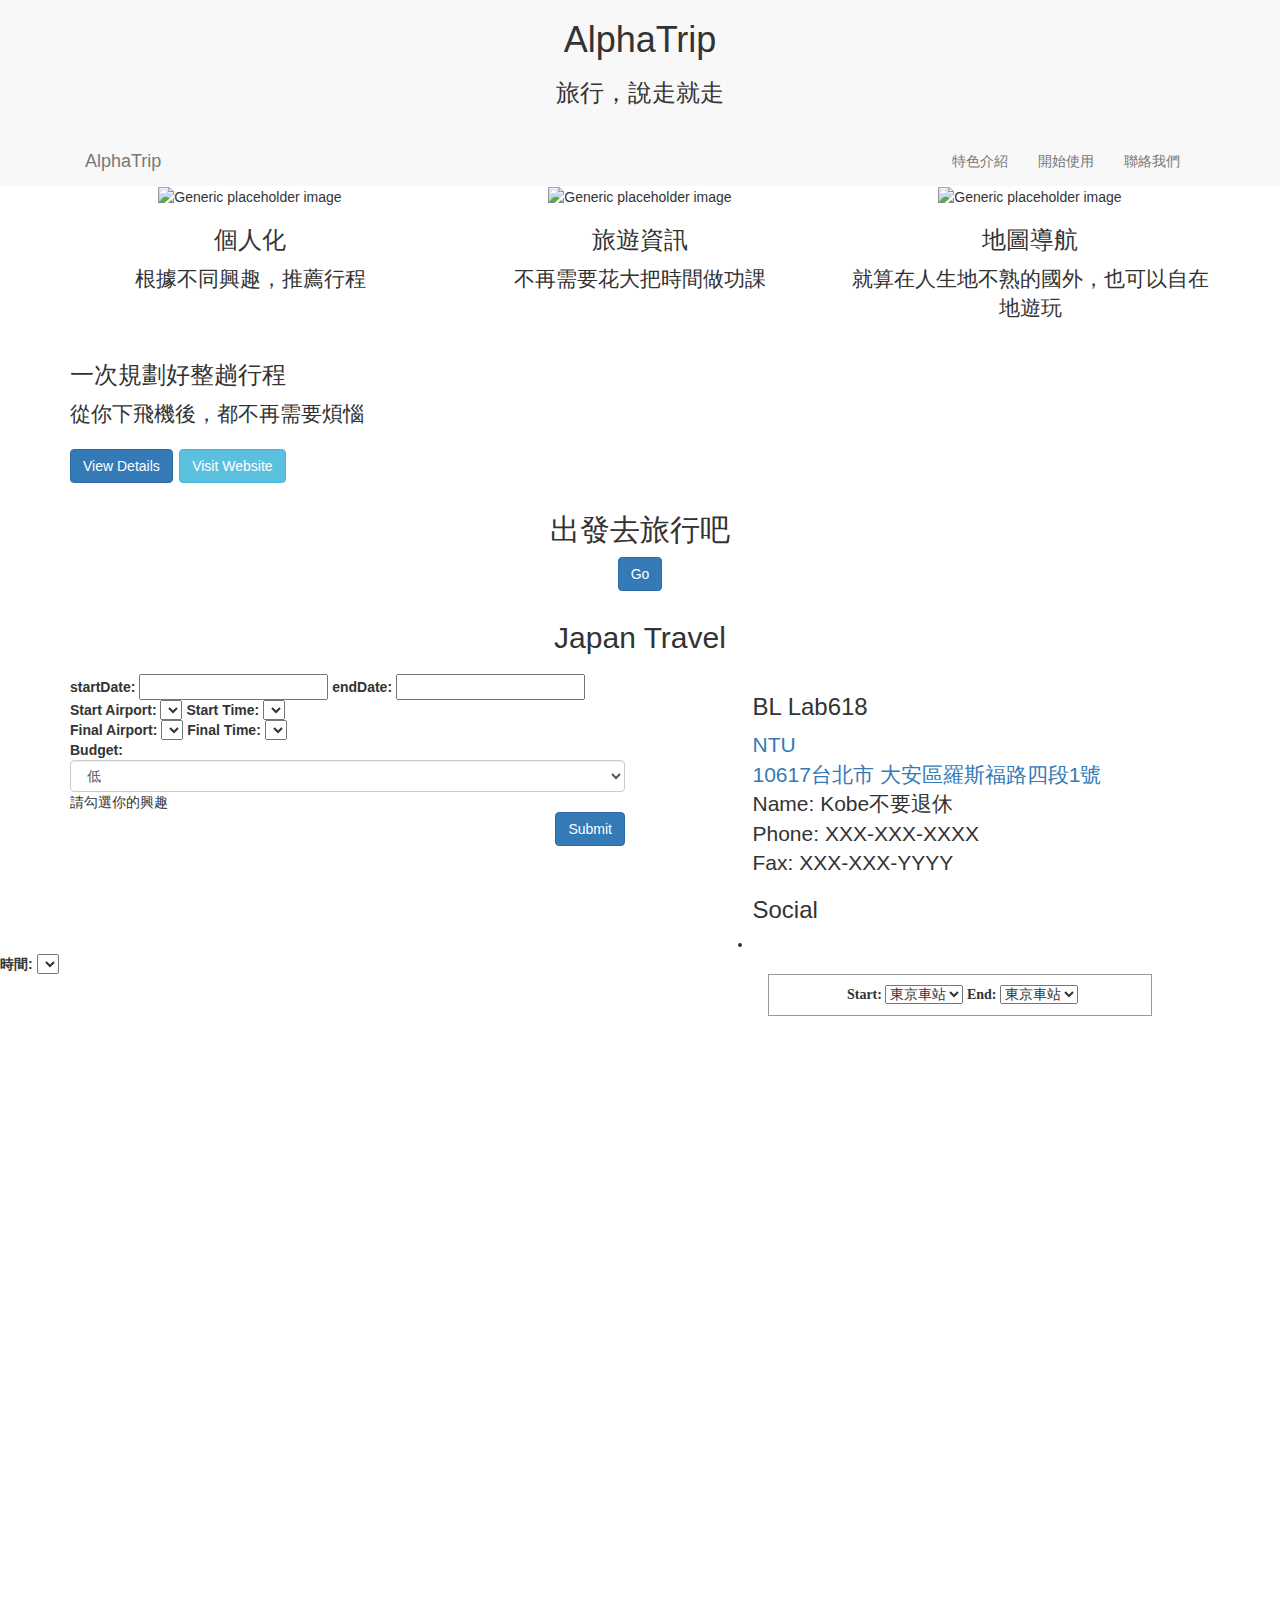
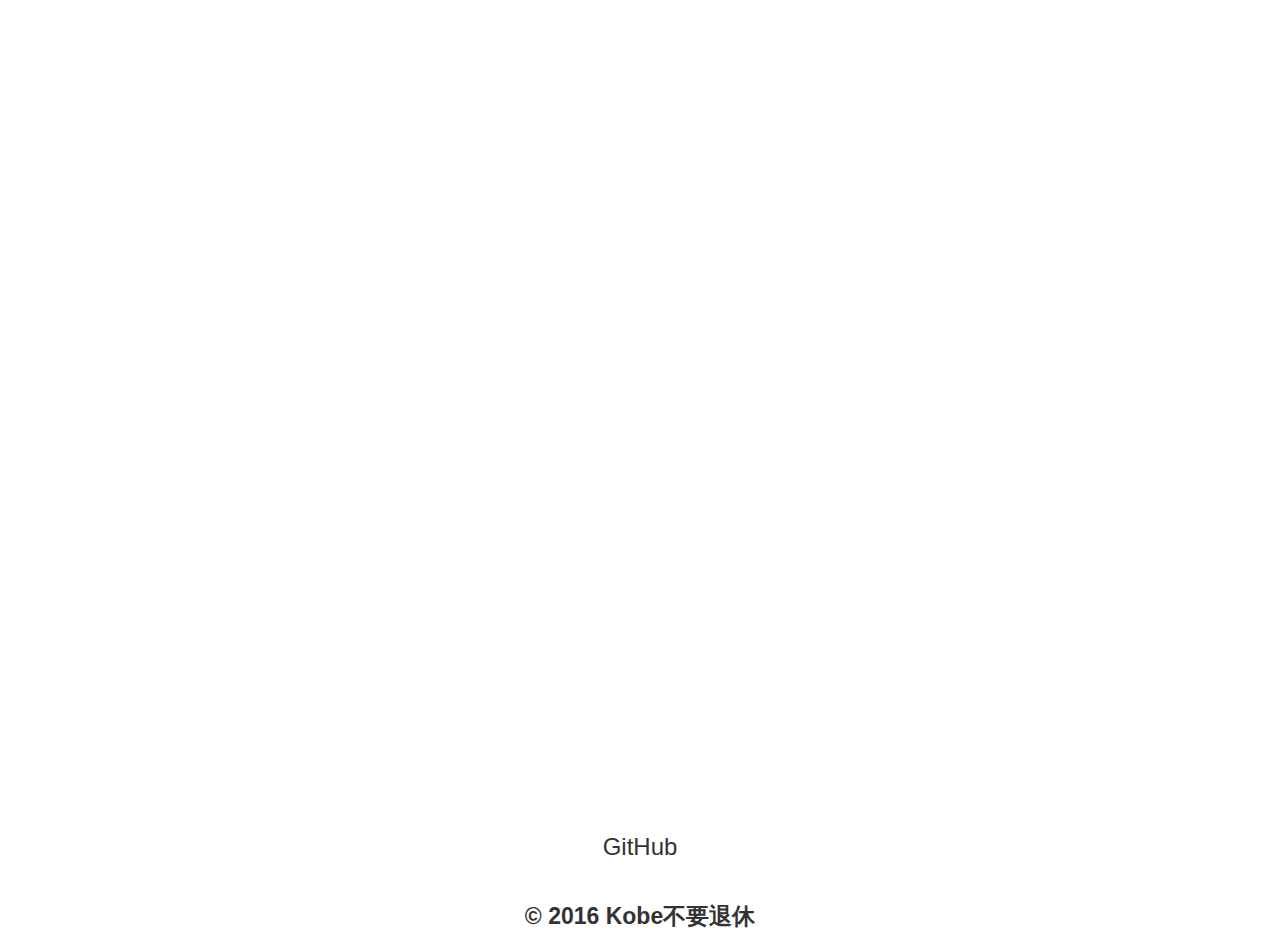
==== commit 32db8fa3: "Merge branch 'master' of https://github.com/behappycc/bdhackathon" ====
--- a/web/templates/index.html
+++ b/web/templates/index.html
@@ -245,30 +245,20 @@
             <div class="collapse navbar-collapse navbar-right navbar-ex1-collapse">
                 <ul class="nav navbar-nav">
                     
-                    <li class="menuItem"><a href="#whatis">What is?</a></li>
-                    <li class="menuItem"><a href="#useit">Use It</a></li>
-                    <li class="menuItem"><a href="#screen">Screenshot</a></li>
-                    <li class="menuItem"><a href="#credits">Credits</a></li>
-                    <li class="menuItem"><a href="#contact">Contact</a></li>
+                    <li class="menuItem"><a href="#whatis">特色介紹</a></li>
+                    <li class="menuItem"><a href="#useit">開始使用</a></li>
+                    <!--<li class="menuItem"><a href="#screen">Screenshot</a></li>
+                    <li class="menuItem"><a href="#credits">Credits</a></li>-->
+                    <li class="menuItem"><a href="#contact">聯絡我們</a></li>
                 </ul>
             </div>
            
         </div>
     </nav>
-
-    <!-- Test -->
-    <h2>Test</h2>
-
     
     <!-- What is -->
     <div id="whatis" class="content-section-b" style="border-top: 0">
         <div class="container">
-
-            <div class="col-md-6 col-md-offset-3 text-center wrap_title">
-                <h2>Follow Me To</h2>
-                <p class="lead" style="margin-top:0"></p>
-                
-            </div>
             
             <div class="row">
             
@@ -296,30 +286,6 @@
                 
             </div><!-- /.row -->
                 
-            <div class="row tworow">
-            
-                <div class="col-sm-4  wow fadeInDown text-center">
-                  <img class="rotate" src="static/img/icon/laptop.svg" alt="Generic placeholder image">
-                  <h3>Responsive</h3>
-                  <p class="lead">Epsum factorial non deposit quid pro quo hic escorol. Olypian quarrels et gorilla congolium sic ad nauseum. </p>
-                 <!-- <p><a class="btn btn-embossed btn-primary view" role="button">View Details</a></p> -->
-                </div><!-- /.col-lg-4 -->
-                
-                <div class="col-sm-4 wow fadeInDown text-center">
-                  <img  class="rotate" src="static/img/icon/map.svg" alt="Generic placeholder image">
-                   <h3>Google</h3>
-                   <p class="lead">Epsum factorial non deposit quid pro quo hic escorol. Olypian quarrels et gorilla congolium sic ad nauseum. </p>
-                   <!-- <p><a class="btn btn-embossed btn-primary view" role="button">View Details</a></p> -->
-                </div><!-- /.col-lg-4 -->
-                
-                <div class="col-sm-4 wow fadeInDown text-center">
-                  <img  class="rotate" src="static/img/icon/browser.svg" alt="Generic placeholder image">
-                   <h3>Bootstrap</h3>
-                 <p class="lead">Epsum factorial non deposit quid pro quo hic escorol. Olypian quarrels et gorilla congolium sic ad nauseum. </p>
-                  <!-- <p><a class="btn btn-embossed btn-primary view" role="button">View Details</a></p> -->
-                </div><!-- /.col-lg-4 -->
-                
-            </div><!-- /.row -->
         </div>
     </div>
     
@@ -335,7 +301,7 @@
                 </div>
                 
                 <div class="col-sm-6 wow fadeInLeftBig"  data-animation-delay="200">   
-                    <h3 class="section-heading">一次規劃好整天行程</h3>
+                    <h3 class="section-heading">一次規劃好整趟行程</h3>
                     <p class="lead">
                         從你下飛機後，都不再需要煩惱
                     </p>
@@ -346,93 +312,6 @@
             </div>
         </div>
         <!-- /.container -->
-    </div>
-
-    <div class="content-section-a">
-
-        <div class="container">
-
-             <div class="row">
-             
-                <div class="col-sm-6 pull-right wow fadeInRightBig">
-                    <img class="img-responsive " src="static/img/doge.png" alt="">
-                </div>
-             
-                <div class="col-sm-6 wow fadeInLeftBig"  data-animation-delay="200">   
-                    <h3 class="section-heading">將旅途的喜悅分享給好友</h3>
-                    <p class="lead">hello 123
-                    </p>
-                    
-                    <ul class="descp lead2">
-                        <li><i class="glyphicon glyphicon-signal"></i> 123</li>
-                        <li><i class="glyphicon glyphicon-refresh"></i> 321</li>
-                        <li><i class="glyphicon glyphicon-headphones"></i> 123</li>
-                    </ul>
-                </div>           
-            </div>
-        </div>
-
-    </div>
-       
-    <!-- Credits -->
-    <div id="credits" class="content-section-a">
-        <div class="container">
-            <div class="row">
-            
-            <div class="col-md-6 col-md-offset-3 text-center wrap_title">
-                <h2>Credits</h2>
-                <p class="lead" style="margin-top:0">A special thanks to Death.</p>
-             </div>
-             
-                <div class="col-sm-6  block wow bounceIn">
-                    <div class="row">
-                        <div class="col-md-4 box-icon rotate"> 
-                            <i class="fa fa-desktop fa-4x "> </i> 
-                        </div>
-                        <div class="col-md-8 box-ct">
-                            <h3> Bootstrap </h3>
-                            <p> Lorem ipsum dolor sit ametconsectetur adipiscing elit. Suspendisse orci quam. </p>
-                        </div>
-                  </div>
-              </div>
-              <div class="col-sm-6 block wow bounceIn">
-                    <div class="row">
-                      <div class="col-md-4 box-icon rotate"> 
-                        <i class="fa fa-picture-o fa-4x "> </i> 
-                      </div>
-                      <div class="col-md-8 box-ct">
-                        <h3> Owl-Carousel </h3>
-                        <p> Nullam mo  arcu ac molestie scelerisqu vulputate, molestie ligula gravida, tempus ipsum.</p> 
-                      </div>
-                    </div>
-              </div>
-          </div>
-          
-          <div class="row tworow">
-                <div class="col-sm-6  block wow bounceIn">
-                    <div class="row">
-                        <div class="col-md-4 box-icon rotate"> 
-                            <i class="fa fa-magic fa-4x "> </i> 
-                        </div>
-                        <div class="col-md-8 box-ct">
-                            <h3> Codrops </h3>
-                            <p> Lorem ipsum dolor sit ametconsectetur adipiscing elit. Suspendisse orci quam. </p>
-                        </div>
-                  </div>
-              </div>
-              <div class="col-sm-6 block wow bounceIn">
-                    <div class="row">
-                      <div class="col-md-4 box-icon rotate"> 
-                        <i class="fa fa-heart fa-4x "> </i> 
-                      </div>
-                      <div class="col-md-8 box-ct">
-                        <h3> Lorem Ipsum</h3>
-                        <p> Nullam mo  arcu ac molestie scelerisqu vulputate, molestie ligula gravida, tempus ipsum.</p> 
-                      </div>
-                    </div>
-              </div>
-          </div>
-        </div>
     </div>
     
     <!-- Banner Download -->
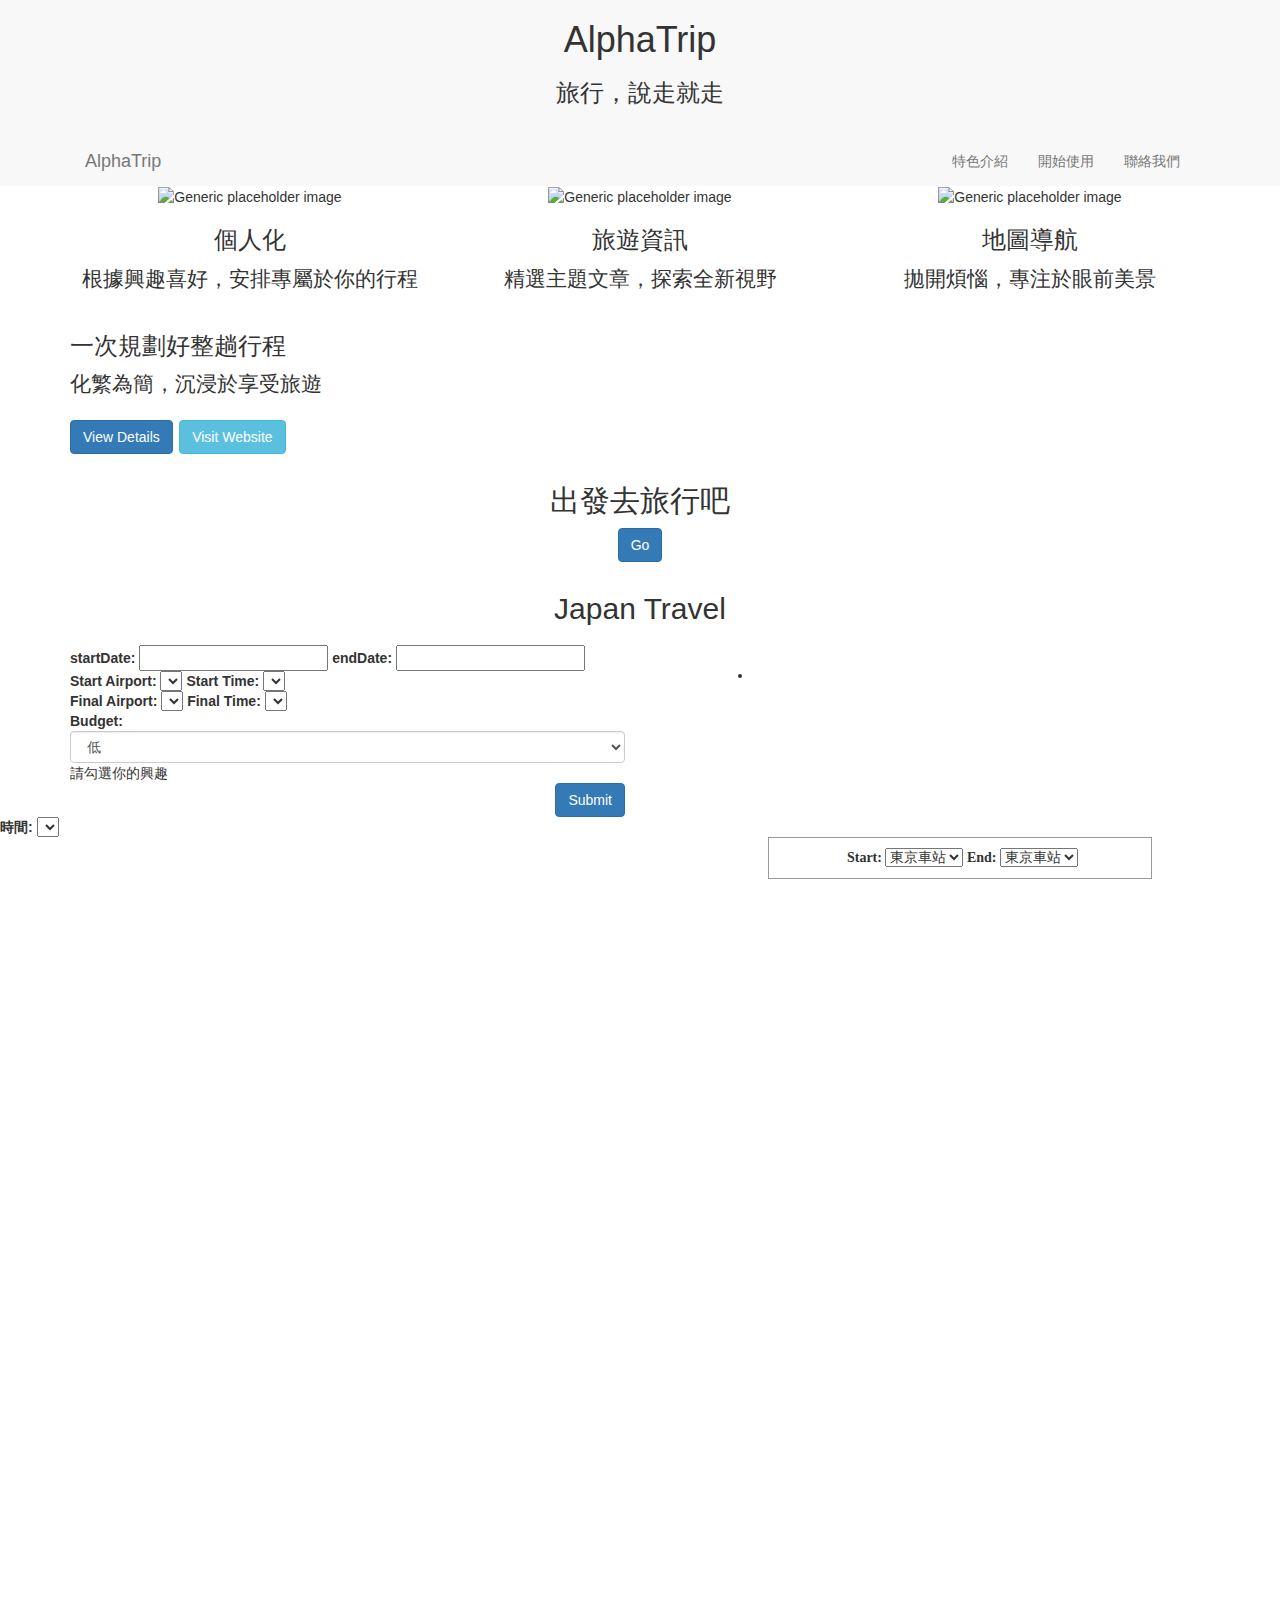
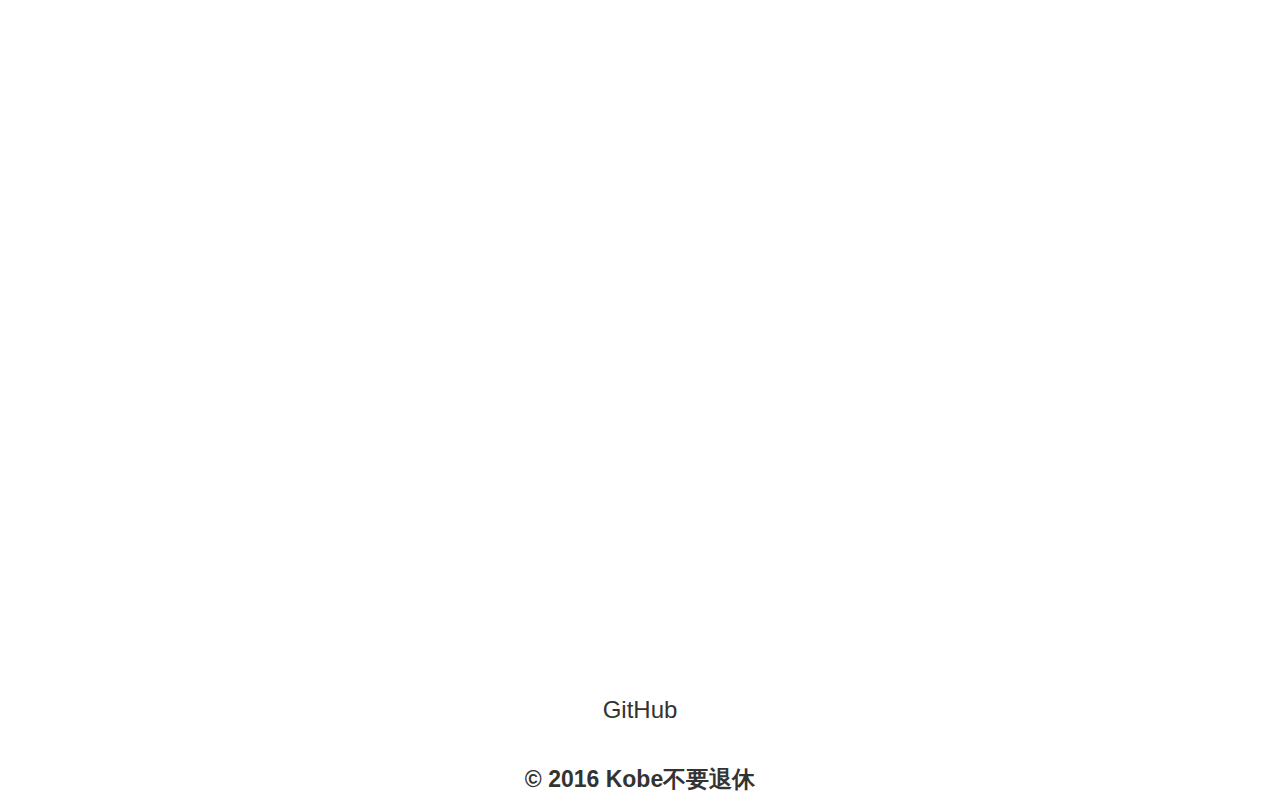
==== commit d0fac713: "Modify some text" ====
--- a/web/templates/index.html
+++ b/web/templates/index.html
@@ -246,7 +246,7 @@
                 <ul class="nav navbar-nav">
                     
                     <li class="menuItem"><a href="#whatis">特色介紹</a></li>
-                    <li class="menuItem"><a href="#useit">開始使用</a></li>
+                    <li class="menuItem"><a href="#contact">開始使用</a></li>
                     <!--<li class="menuItem"><a href="#screen">Screenshot</a></li>
                     <li class="menuItem"><a href="#credits">Credits</a></li>-->
                     <li class="menuItem"><a href="#contact">聯絡我們</a></li>
@@ -265,7 +265,7 @@
                 <div class="col-sm-4 wow fadeInDown text-center">
                   <img class="rotate" src="static/img/icon/tweet.svg" alt="Generic placeholder image">
                   <h3>個人化</h3>
-                  <p class="lead">根據不同興趣，推薦行程</p>
+                  <p class="lead">根據興趣喜好，安排專屬於你的行程</p>
 
                   <!-- <p><a class="btn btn-embossed btn-primary view" role="button">View Details</a></p> -->
                 </div><!-- /.col-lg-4 -->
@@ -273,14 +273,14 @@
                 <div class="col-sm-4 wow fadeInDown text-center">
                   <img  class="rotate" src="static/img/icon/picture.svg" alt="Generic placeholder image">
                    <h3>旅遊資訊</h3>
-                   <p class="lead">不再需要花大把時間做功課</p>
+                   <p class="lead">精選主題文章，探索全新視野</p>
                    <!-- <p><a class="btn btn-embossed btn-primary view" role="button">View Details</a></p> -->
                 </div><!-- /.col-lg-4 -->
                 
                 <div class="col-sm-4 wow fadeInDown text-center">
-                  <img  class="rotate" src="static/img/icon/retina.svg" alt="Generic placeholder image">
+                  <img  class="rotate" src="static/img/icon/map.svg" alt="Generic placeholder image">
                    <h3>地圖導航</h3>
-                    <p class="lead">就算在人生地不熟的國外，也可以自在地遊玩</p>
+                    <p class="lead">拋開煩惱，專注於眼前美景</p>
                   <!-- <p><a class="btn btn-embossed btn-primary view" role="button">View Details</a></p> -->
                 </div><!-- /.col-lg-4 -->
                 
@@ -303,7 +303,7 @@
                 <div class="col-sm-6 wow fadeInLeftBig"  data-animation-delay="200">   
                     <h3 class="section-heading">一次規劃好整趟行程</h3>
                     <p class="lead">
-                        從你下飛機後，都不再需要煩惱
+                        化繁為簡，沉浸於享受旅遊
                     </p>
 
                      <p><a class="btn btn-embossed btn-primary" href="#" role="button">View Details</a> 
@@ -398,22 +398,11 @@
             
             <hr class="featurette-divider hidden-lg">
                 <div class="col-md-5 col-md-push-1 address">
-                    <address>
-                    <h3>BL Lab618</h3>
-                    <p class="lead">
-                    <a href="https://www.google.com.tw/maps/place/%E8%87%BA%E7%81%A3%E5%A4%A7%E5%AD%B8/" target='_blank'>NTU<br>
-                    10617台北市 大安區羅斯福路四段1號</a><br>
-                    Name: Kobe不要退休<br>
-                    Phone: XXX-XXX-XXXX<br>
-                    Fax: XXX-XXX-YYYY</p>
-                    </address>
-
-                    <h3>Social</h3>
+                    
+
+                    <h3> </h3>
                     <li class="social"> 
-                    <a href="#"><i class="fa fa-facebook-square fa-size"> </i></a>
-                    <a href="#"><i class="fa  fa-twitter-square fa-size"> </i> </a> 
-                    <a href="#"><i class="fa fa-google-plus-square fa-size"> </i></a>
-                    <a href="#"><i class="fa fa-flickr fa-size"> </i> </a>
+                     
                     </li>
                 </div>
             </div>
@@ -600,7 +589,6 @@
         var ans;
         var waypts = [];
         var today;
-        var tmp = 0;
         function wayptsChange(selectTime) {
             waypts=[]
             today = ans[selectTime];
@@ -618,13 +606,11 @@
             }
             x.selectedIndex = 0;
 
-            
             x = document.getElementById("end");
             x.options.length = 0;
             for(var n=0; n < todayObj.length; n++){
             	for(var i=0; i < todayObj.length; i++){
 	            	if(today[todayObj[i]].order == n){
-	            		tmp = i;
 		            	var new_option = new Option(todayObj[i], today[todayObj[i]].coord);
 		            	x.options.add(new_option);
 		            }
@@ -715,10 +701,10 @@
 		                place.innerHTML = todayObj[i];
 		                place.setAttribute("class", "red");
 		                stars = "&#9733;";
-		                if(today[todayObj[i]].popularity > 10){stars +="&#9733;"}
-		                if(today[todayObj[i]].popularity > 30){stars +="&#9733;"}
+		                if(today[todayObj[i]].popularity > 15){stars +="&#9733;"}
 		                if(today[todayObj[i]].popularity > 50){stars +="&#9733;"}
-		                if(today[todayObj[i]].popularity > 200){stars +="&#9733;"}
+		                if(today[todayObj[i]].popularity > 100){stars +="&#9733;"}
+		                if(today[todayObj[i]].popularity > 400){stars +="&#9733;"}
 		                popularity.innerHTML = stars;
 		                
 		                topic.innerHTML = "";
@@ -731,8 +717,7 @@
 		                else if(today[todayObj[i]].priceLevel == 2){priceLevel.innerHTML = "適中"}
 		                else if(today[todayObj[i]].priceLevel == 3){priceLevel.innerHTML = "昂貴"}
 		                else if(today[todayObj[i]].priceLevel == 4){priceLevel.innerHTML = "非常昂貴"}
-
-		                weather.innerHTML = "<img src='static/img/weather/sun.png' title='sun' alt='sun' width='20'>";
+		                weather.innerHTML = "<img src='static/img/weather/sun.png' alt='QQ' width='20'>";
 	            	}
             	}
         	}
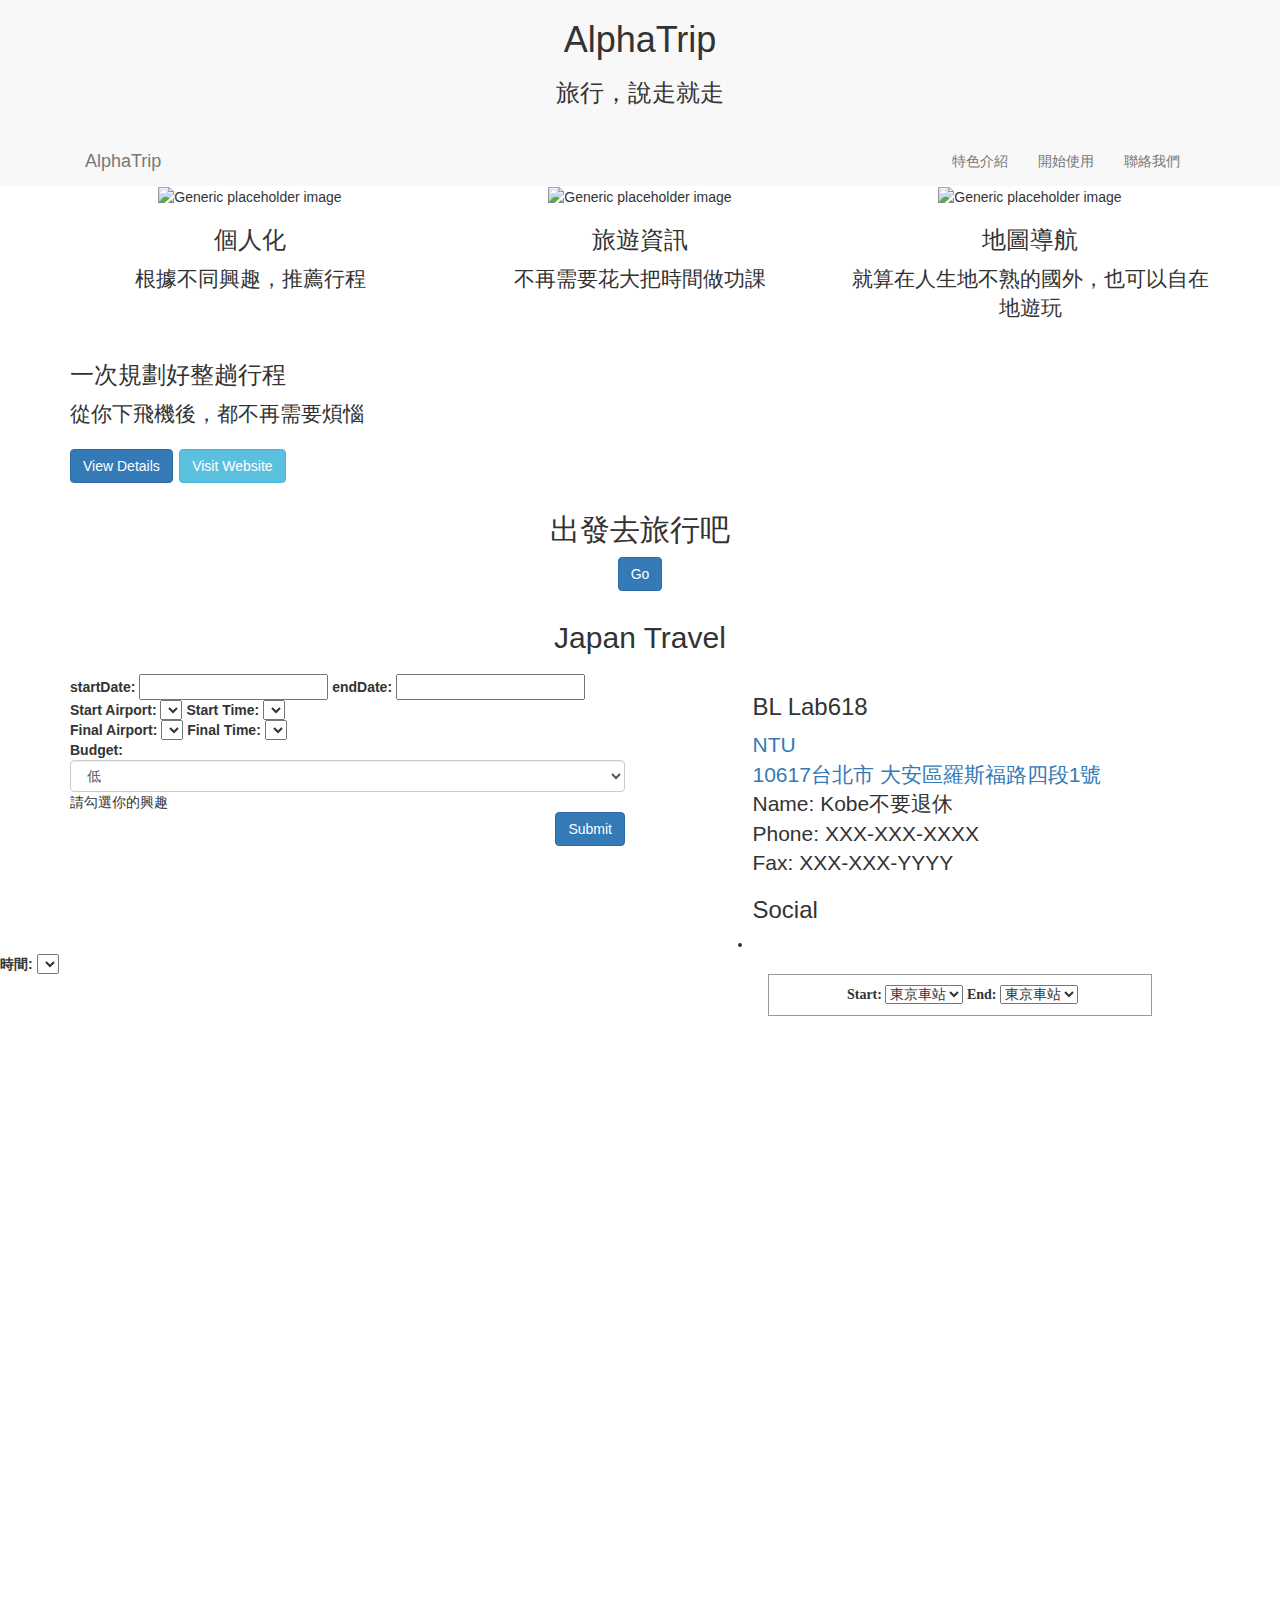
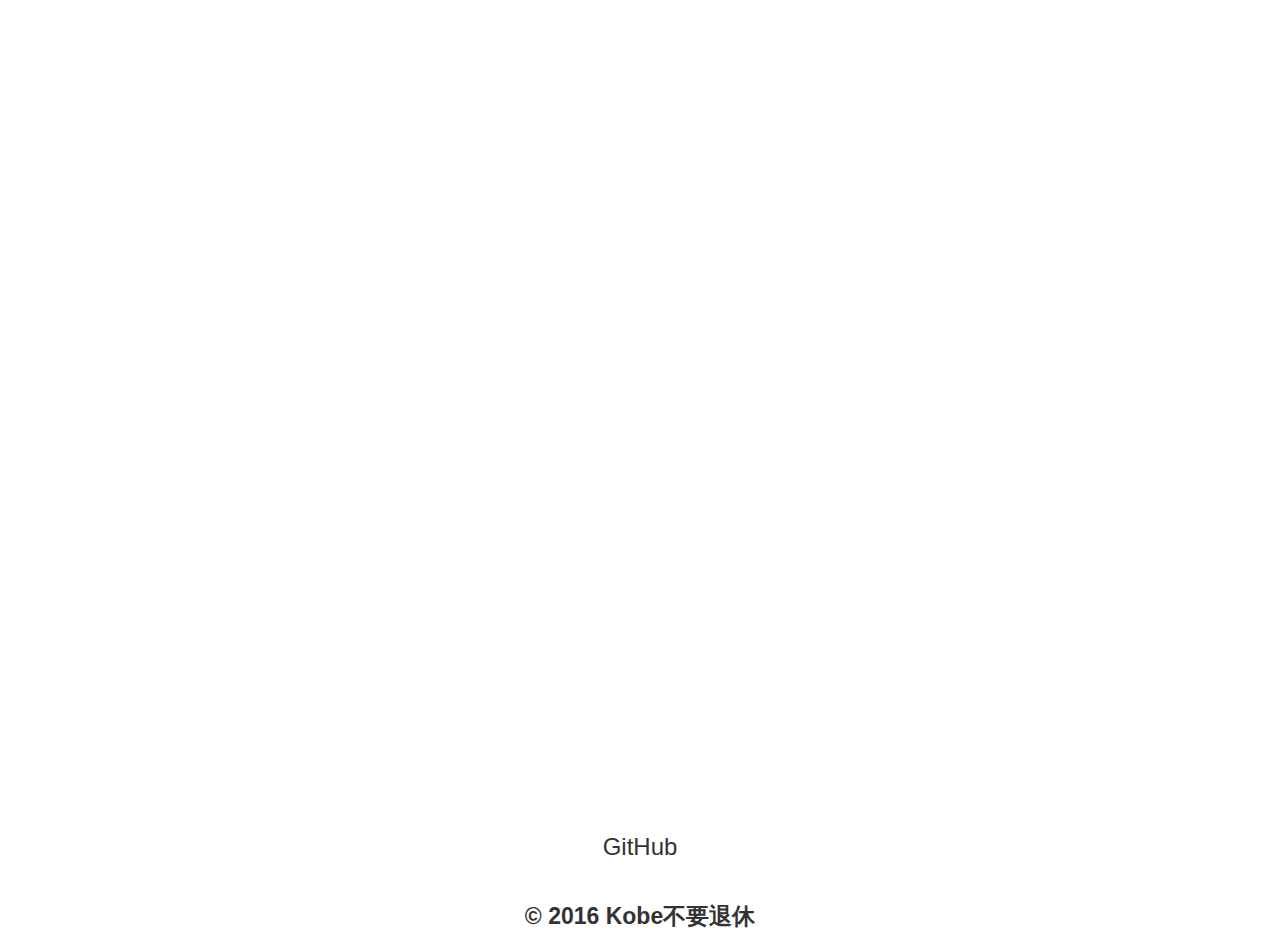
==== commit 82d102cd: "final" ====
--- a/web/templates/index.html
+++ b/web/templates/index.html
@@ -246,7 +246,7 @@
                 <ul class="nav navbar-nav">
                     
                     <li class="menuItem"><a href="#whatis">特色介紹</a></li>
-                    <li class="menuItem"><a href="#contact">開始使用</a></li>
+                    <li class="menuItem"><a href="#useit">開始使用</a></li>
                     <!--<li class="menuItem"><a href="#screen">Screenshot</a></li>
                     <li class="menuItem"><a href="#credits">Credits</a></li>-->
                     <li class="menuItem"><a href="#contact">聯絡我們</a></li>
@@ -265,7 +265,7 @@
                 <div class="col-sm-4 wow fadeInDown text-center">
                   <img class="rotate" src="static/img/icon/tweet.svg" alt="Generic placeholder image">
                   <h3>個人化</h3>
-                  <p class="lead">根據興趣喜好，安排專屬於你的行程</p>
+                  <p class="lead">根據不同興趣，推薦行程</p>
 
                   <!-- <p><a class="btn btn-embossed btn-primary view" role="button">View Details</a></p> -->
                 </div><!-- /.col-lg-4 -->
@@ -273,14 +273,14 @@
                 <div class="col-sm-4 wow fadeInDown text-center">
                   <img  class="rotate" src="static/img/icon/picture.svg" alt="Generic placeholder image">
                    <h3>旅遊資訊</h3>
-                   <p class="lead">精選主題文章，探索全新視野</p>
+                   <p class="lead">不再需要花大把時間做功課</p>
                    <!-- <p><a class="btn btn-embossed btn-primary view" role="button">View Details</a></p> -->
                 </div><!-- /.col-lg-4 -->
                 
                 <div class="col-sm-4 wow fadeInDown text-center">
-                  <img  class="rotate" src="static/img/icon/map.svg" alt="Generic placeholder image">
+                  <img  class="rotate" src="static/img/icon/retina.svg" alt="Generic placeholder image">
                    <h3>地圖導航</h3>
-                    <p class="lead">拋開煩惱，專注於眼前美景</p>
+                    <p class="lead">就算在人生地不熟的國外，也可以自在地遊玩</p>
                   <!-- <p><a class="btn btn-embossed btn-primary view" role="button">View Details</a></p> -->
                 </div><!-- /.col-lg-4 -->
                 
@@ -303,7 +303,7 @@
                 <div class="col-sm-6 wow fadeInLeftBig"  data-animation-delay="200">   
                     <h3 class="section-heading">一次規劃好整趟行程</h3>
                     <p class="lead">
-                        化繁為簡，沉浸於享受旅遊
+                        從你下飛機後，都不再需要煩惱
                     </p>
 
                      <p><a class="btn btn-embossed btn-primary" href="#" role="button">View Details</a> 
@@ -398,11 +398,22 @@
             
             <hr class="featurette-divider hidden-lg">
                 <div class="col-md-5 col-md-push-1 address">
-                    
-
-                    <h3> </h3>
+                    <address>
+                    <h3>BL Lab618</h3>
+                    <p class="lead">
+                    <a href="https://www.google.com.tw/maps/place/%E8%87%BA%E7%81%A3%E5%A4%A7%E5%AD%B8/" target='_blank'>NTU<br>
+                    10617台北市 大安區羅斯福路四段1號</a><br>
+                    Name: Kobe不要退休<br>
+                    Phone: XXX-XXX-XXXX<br>
+                    Fax: XXX-XXX-YYYY</p>
+                    </address>
+
+                    <h3>Social</h3>
                     <li class="social"> 
-                     
+                    <a href="#"><i class="fa fa-facebook-square fa-size"> </i></a>
+                    <a href="#"><i class="fa  fa-twitter-square fa-size"> </i> </a> 
+                    <a href="#"><i class="fa fa-google-plus-square fa-size"> </i></a>
+                    <a href="#"><i class="fa fa-flickr fa-size"> </i> </a>
                     </li>
                 </div>
             </div>
@@ -589,6 +600,7 @@
         var ans;
         var waypts = [];
         var today;
+        var tmp = 0;
         function wayptsChange(selectTime) {
             waypts=[]
             today = ans[selectTime];
@@ -606,17 +618,19 @@
             }
             x.selectedIndex = 0;
 
+            
             x = document.getElementById("end");
             x.options.length = 0;
             for(var n=0; n < todayObj.length; n++){
             	for(var i=0; i < todayObj.length; i++){
 	            	if(today[todayObj[i]].order == n){
+	            		tmp = n;
 		            	var new_option = new Option(todayObj[i], today[todayObj[i]].coord);
 		            	x.options.add(new_option);
 		            }
 		        }
             }
-            x.selectedIndex = todayObj.length-1;
+            x.selectedIndex = tmp;
 
             /*var tmp = 999;
             x = document.getElementById("start");
@@ -675,7 +689,7 @@
 		    var popularity = row.insertCell(1);
 		    var topic = row.insertCell(2);
 		    var priceLevel = row.insertCell(3);
-		    var weather = row.insertCell(4);
+		    var weather = row.insertCell(4); 
 		    place.innerHTML = "地點";
 		    place.setAttribute("class", "setcolor");
 		    popularity.innerHTML = "人氣";
@@ -684,7 +698,7 @@
 		    topic.setAttribute("class", "setcolor");
 		    priceLevel.innerHTML = "價位";
 		    priceLevel.setAttribute("class", "setcolor");
-		    weather.innerHTML="weather"
+		    weather.innerHTML="天氣"
 		    weather.setAttribute("class", "setcolor");
 
 		    todayObj = Object.keys(today);
@@ -701,23 +715,25 @@
 		                place.innerHTML = todayObj[i];
 		                place.setAttribute("class", "red");
 		                stars = "&#9733;";
-		                if(today[todayObj[i]].popularity > 15){stars +="&#9733;"}
+		                if(today[todayObj[i]].popularity > 10){stars +="&#9733;"}
+		                if(today[todayObj[i]].popularity > 30){stars +="&#9733;"}
 		                if(today[todayObj[i]].popularity > 50){stars +="&#9733;"}
-		                if(today[todayObj[i]].popularity > 100){stars +="&#9733;"}
-		                if(today[todayObj[i]].popularity > 400){stars +="&#9733;"}
+		                if(today[todayObj[i]].popularity > 200){stars +="&#9733;"}
 		                popularity.innerHTML = stars;
 		                
 		                topic.innerHTML = "";
+		                if(today[todayObj[i]].ref) topic.innerHTML = "<a href='"+today[todayObj[i]].ref+".html"+"' target='_blank'>link</a><br>"
 		                for (var j=0; j < today[todayObj[i]].topic.length; j++) {
-		                	if(like[today[todayObj[i]].topic[j]])
-		               			topic.innerHTML += "<a href='#' target='_blank'> "+today[todayObj[i]].topic[j]+" </a>";
+		                	if(like[today[ todayObj[i]].topic[j][0] ])
+		               			topic.innerHTML += like[today[ todayObj[i]].topic[j][0] ]+" ";
 		                }
 		                if (today[todayObj[i]].priceLevel == 0){priceLevel.innerHTML = "免費"}
 		                else if(today[todayObj[i]].priceLevel == 1){priceLevel.innerHTML = "便宜"}
 		                else if(today[todayObj[i]].priceLevel == 2){priceLevel.innerHTML = "適中"}
 		                else if(today[todayObj[i]].priceLevel == 3){priceLevel.innerHTML = "昂貴"}
 		                else if(today[todayObj[i]].priceLevel == 4){priceLevel.innerHTML = "非常昂貴"}
-		                weather.innerHTML = "<img src='static/img/weather/sun.png' alt='QQ' width='20'>";
+
+		                weather.innerHTML = "<img src='static/img/weather/sun.png' title='sun' alt='sun' width='20'>";
 	            	}
             	}
         	}
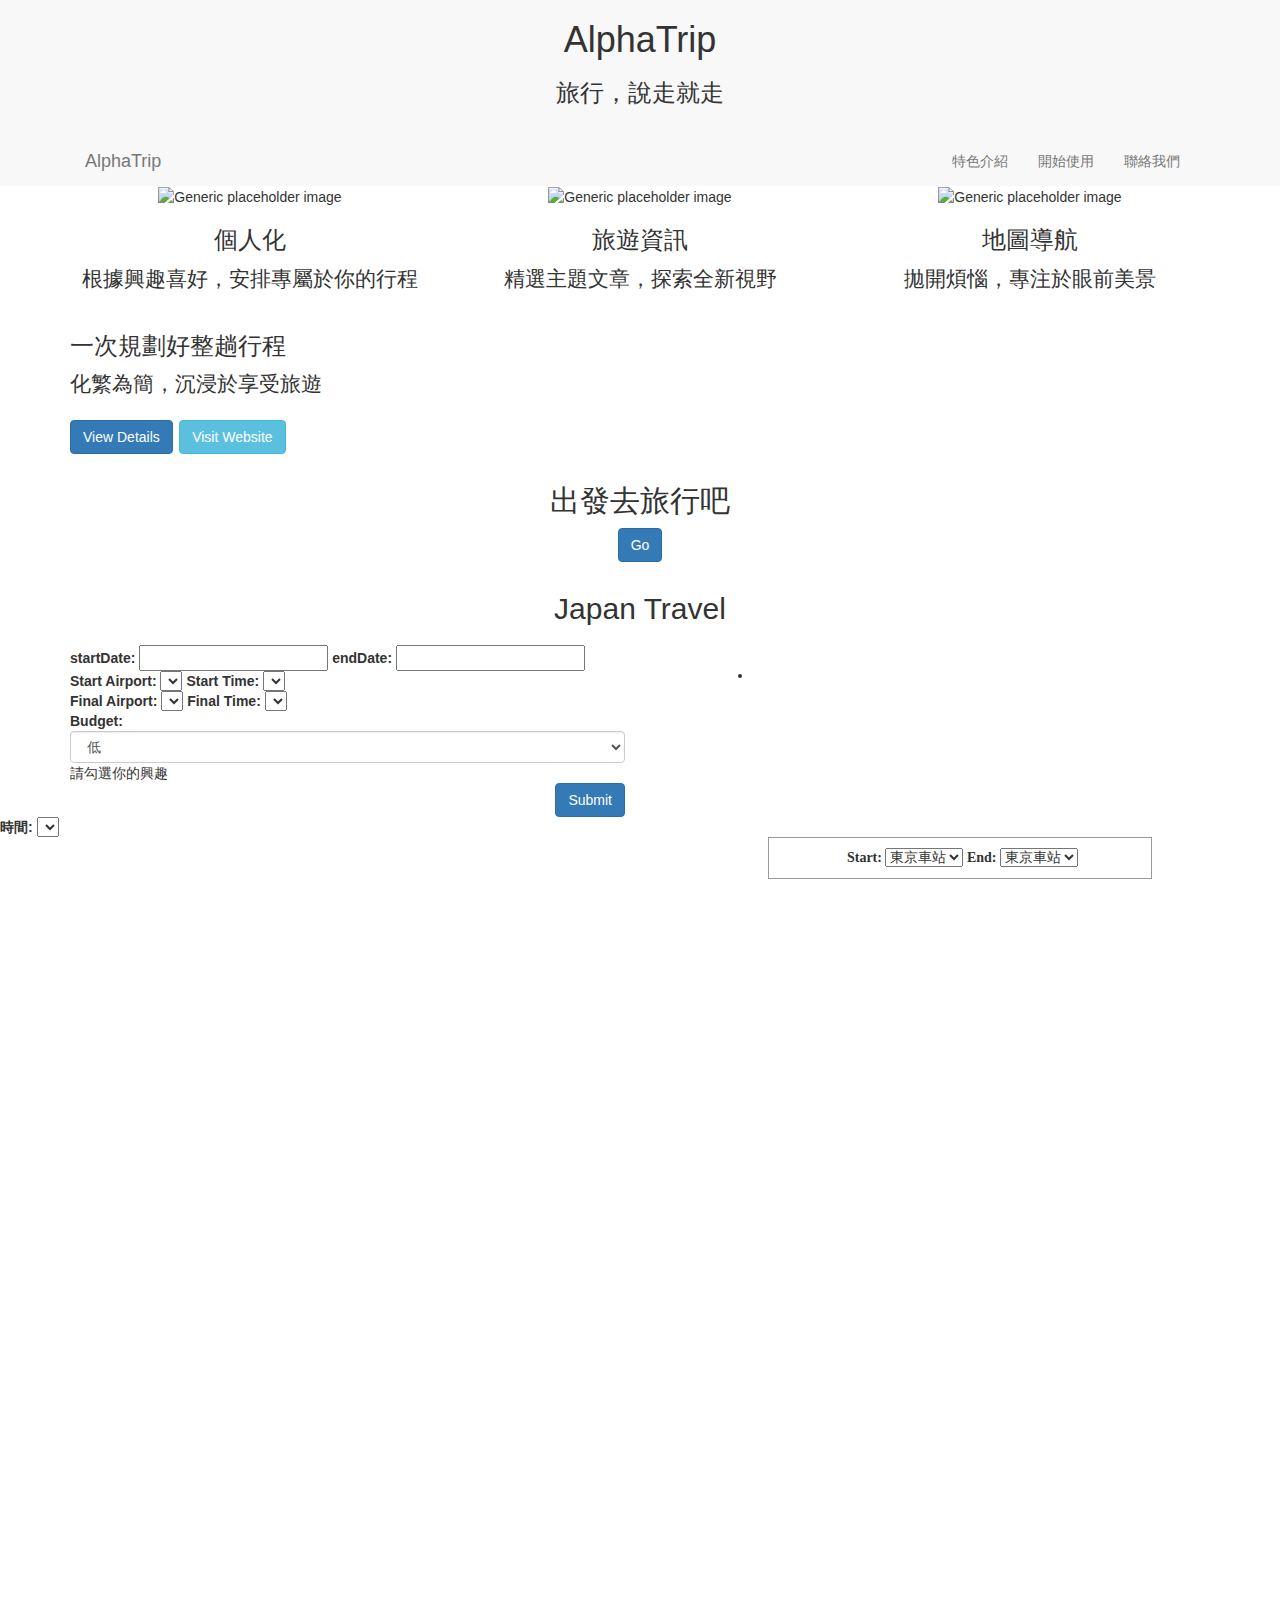
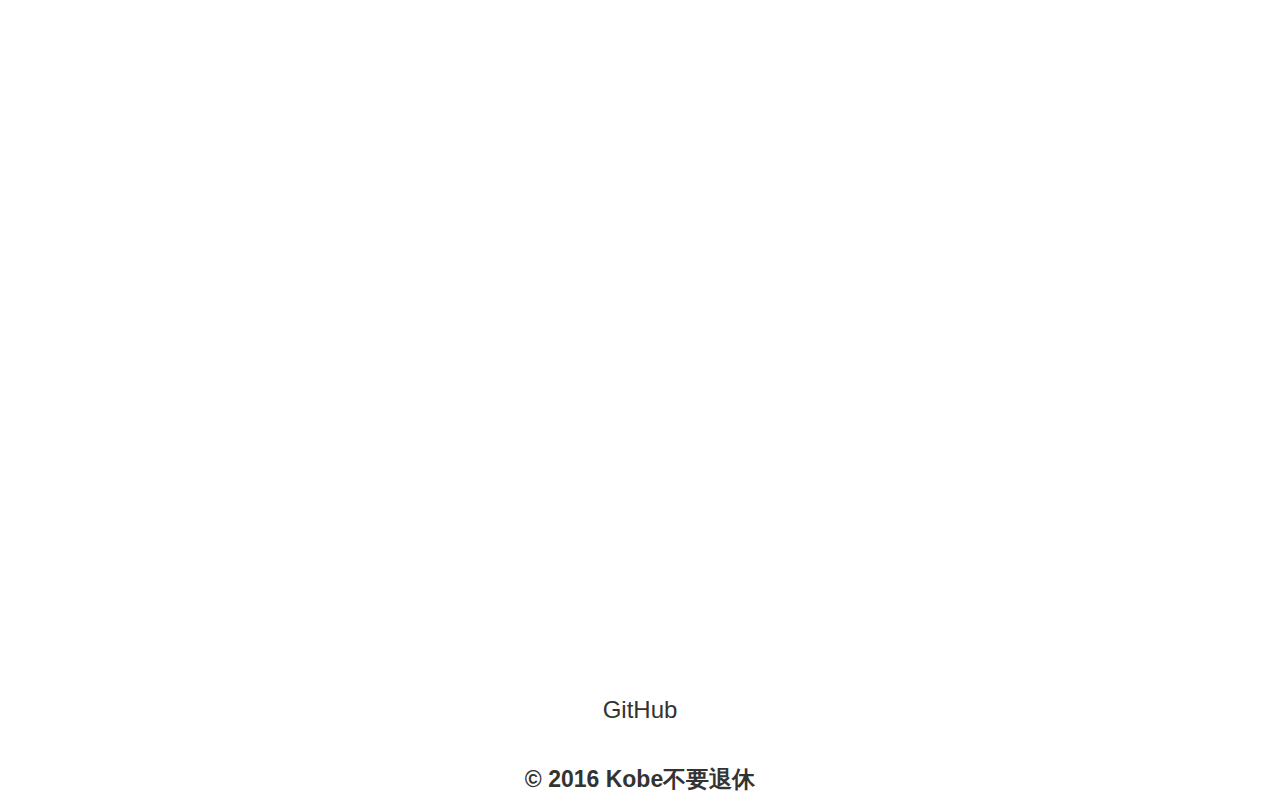
==== commit 1db30068: "Merge branch 'master' of https://github.com/behappycc/bdhackathon" ====
--- a/web/templates/index.html
+++ b/web/templates/index.html
@@ -246,7 +246,7 @@
                 <ul class="nav navbar-nav">
                     
                     <li class="menuItem"><a href="#whatis">特色介紹</a></li>
-                    <li class="menuItem"><a href="#useit">開始使用</a></li>
+                    <li class="menuItem"><a href="#contact">開始使用</a></li>
                     <!--<li class="menuItem"><a href="#screen">Screenshot</a></li>
                     <li class="menuItem"><a href="#credits">Credits</a></li>-->
                     <li class="menuItem"><a href="#contact">聯絡我們</a></li>
@@ -265,7 +265,7 @@
                 <div class="col-sm-4 wow fadeInDown text-center">
                   <img class="rotate" src="static/img/icon/tweet.svg" alt="Generic placeholder image">
                   <h3>個人化</h3>
-                  <p class="lead">根據不同興趣，推薦行程</p>
+                  <p class="lead">根據興趣喜好，安排專屬於你的行程</p>
 
                   <!-- <p><a class="btn btn-embossed btn-primary view" role="button">View Details</a></p> -->
                 </div><!-- /.col-lg-4 -->
@@ -273,14 +273,14 @@
                 <div class="col-sm-4 wow fadeInDown text-center">
                   <img  class="rotate" src="static/img/icon/picture.svg" alt="Generic placeholder image">
                    <h3>旅遊資訊</h3>
-                   <p class="lead">不再需要花大把時間做功課</p>
+                   <p class="lead">精選主題文章，探索全新視野</p>
                    <!-- <p><a class="btn btn-embossed btn-primary view" role="button">View Details</a></p> -->
                 </div><!-- /.col-lg-4 -->
                 
                 <div class="col-sm-4 wow fadeInDown text-center">
-                  <img  class="rotate" src="static/img/icon/retina.svg" alt="Generic placeholder image">
+                  <img  class="rotate" src="static/img/icon/map.svg" alt="Generic placeholder image">
                    <h3>地圖導航</h3>
-                    <p class="lead">就算在人生地不熟的國外，也可以自在地遊玩</p>
+                    <p class="lead">拋開煩惱，專注於眼前美景</p>
                   <!-- <p><a class="btn btn-embossed btn-primary view" role="button">View Details</a></p> -->
                 </div><!-- /.col-lg-4 -->
                 
@@ -303,7 +303,7 @@
                 <div class="col-sm-6 wow fadeInLeftBig"  data-animation-delay="200">   
                     <h3 class="section-heading">一次規劃好整趟行程</h3>
                     <p class="lead">
-                        從你下飛機後，都不再需要煩惱
+                        化繁為簡，沉浸於享受旅遊
                     </p>
 
                      <p><a class="btn btn-embossed btn-primary" href="#" role="button">View Details</a> 
@@ -398,22 +398,11 @@
             
             <hr class="featurette-divider hidden-lg">
                 <div class="col-md-5 col-md-push-1 address">
-                    <address>
-                    <h3>BL Lab618</h3>
-                    <p class="lead">
-                    <a href="https://www.google.com.tw/maps/place/%E8%87%BA%E7%81%A3%E5%A4%A7%E5%AD%B8/" target='_blank'>NTU<br>
-                    10617台北市 大安區羅斯福路四段1號</a><br>
-                    Name: Kobe不要退休<br>
-                    Phone: XXX-XXX-XXXX<br>
-                    Fax: XXX-XXX-YYYY</p>
-                    </address>
-
-                    <h3>Social</h3>
+                    
+
+                    <h3> </h3>
                     <li class="social"> 
-                    <a href="#"><i class="fa fa-facebook-square fa-size"> </i></a>
-                    <a href="#"><i class="fa  fa-twitter-square fa-size"> </i> </a> 
-                    <a href="#"><i class="fa fa-google-plus-square fa-size"> </i></a>
-                    <a href="#"><i class="fa fa-flickr fa-size"> </i> </a>
+                     
                     </li>
                 </div>
             </div>
